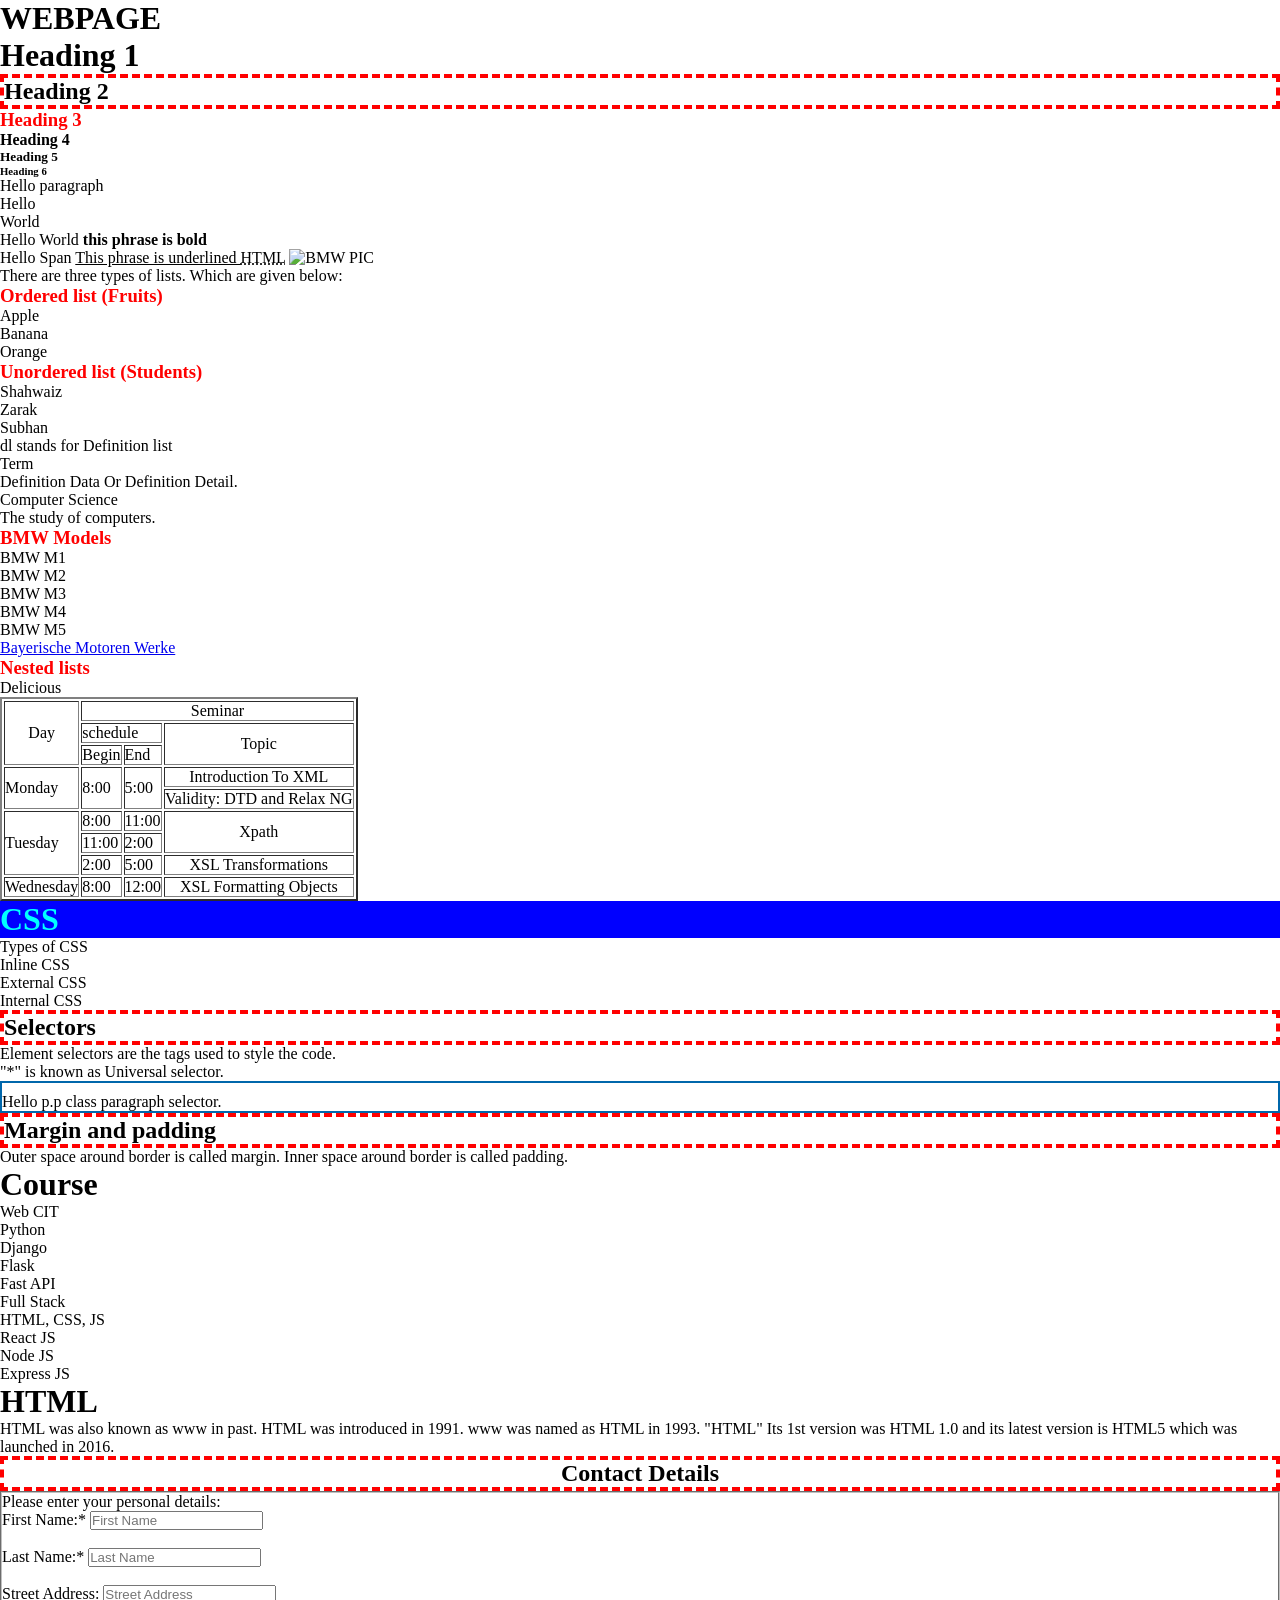
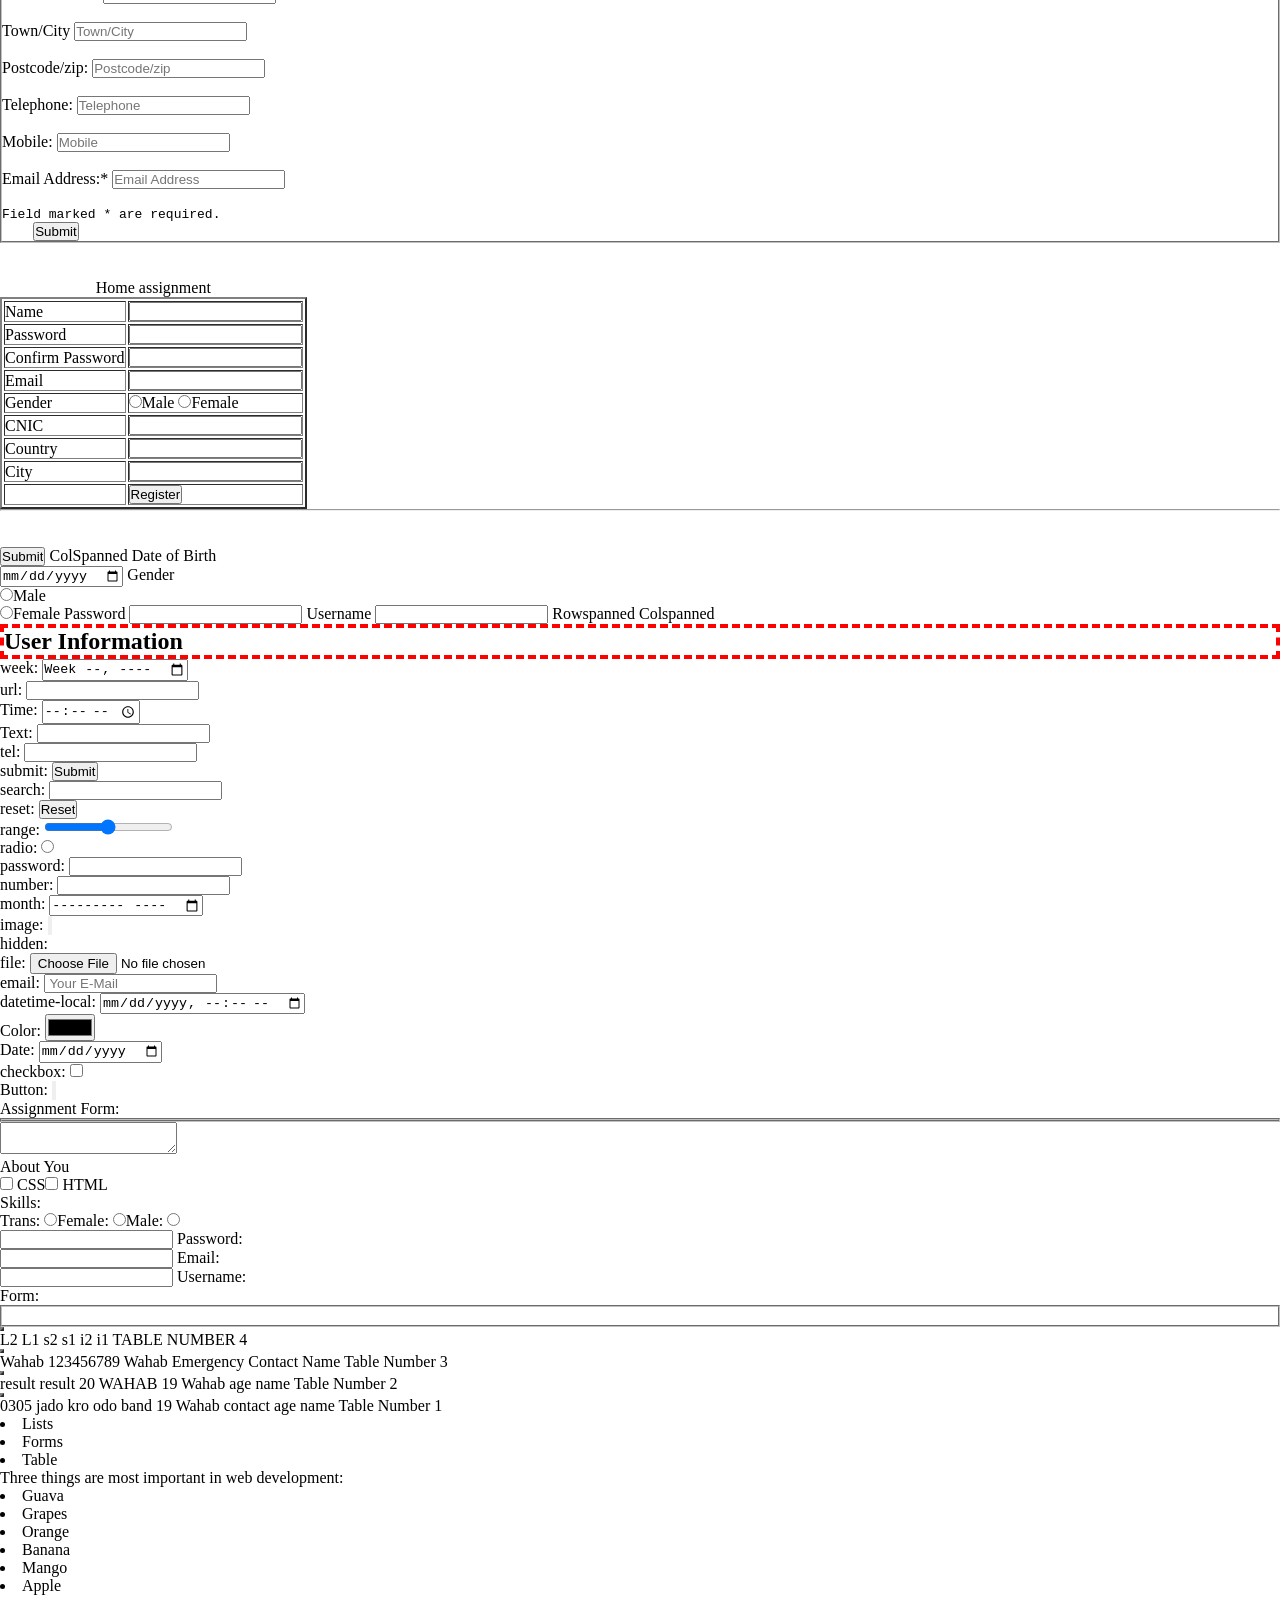
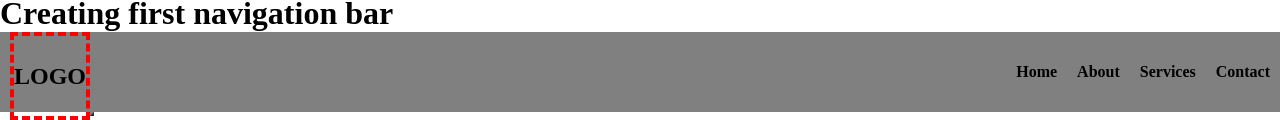
==== index.html @ eedfa42f "update files" ====
<!DOCTYPE html>
<html lang="en">

<head>
    <meta charset="UTF-8">
    <meta name="viewport" content="width=device-width, initial-scale=1.0">
    <title>1st Webpage </title>
    <link rel="stylesheet" href="CSS/style.css">
    <link rel="icon" type="image/x-icon" href="Assests/Icon.jpg">
</head>

<body>

    <h1>WEBPAGE</h1>

    <h1>Heading 1</h1>
    <h2>Heading 2</h2>
    <h3>Heading 3</h3>
    <h4>Heading 4</h4>
    <h5>Heading 5</h5>
    <h6>Heading 6</h6>

    <p>Hello paragraph</p>
    <p>Hello <br> World</p>

    <p>Hello World <strong>this phrase is bold</strong></p>
    <span>Hello Span <u>This phrase is underlined </u></span>
    <abbr title="HyperText Markup Language">HTML</abbr>
    <img src="./Assests/BMW.webp" height="500" alt="BMW PIC">
    <img src="Assests/Image2.jpg" alt="">

    <p>There are three types of lists. Which are given below:</p>

    <h3>Ordered list (Fruits)</h3>
    <ol>
        <li>Apple</li>
        <li>Banana</li>
        <li>Orange</li>
    </ol>

    <h3>Unordered list (Students)</h3>
    <ul>
        <li>Shahwaiz</li>
        <li>Zarak</li>
        <li>Subhan</li>
    </ul>

    <p>dl stands for Definition list</p>
    <dl>
        <dt>Term</dt>
        <dd>Definition Data Or Definition Detail.</dd>
        <dt>Computer Science</dt>
        <dd>The study of computers.</dd>
    </dl>

    <h3>BMW Models</h3>
    <ol>
        <li>BMW M1</li>
        <li>BMW M2</li>
        <li>BMW M3</li>
        <li>BMW M4</li>
        <li>BMW M5</li>
    </ol>

    <p><a href="https://www.bmw.com/en/index.html">Bayerische Motoren Werke</a></p>

    <h3>Nested lists</h3>
    <ul>
        <li>
            <ul>
                <li>Delicious</li>
            </ul>
        </li>
    </ul>

</html>
<table border="2">
    <tr>
        <td rowspan="3" align="center">Day</td>
        <td align="center" colspan="3">Seminar</td>

    </tr>
    <tr>
        <td colspan="2">schedule</td>
        <td rowspan="2" align="center">Topic</td>
    </tr>
    <tr>
        <td>Begin</td>
        <td>End</td>

    </tr>
    <tr>
        <td rowspan="2">Monday</td>
        <td rowspan="2">8:00</td>
        <td rowspan="2">5:00</td>
        <td align="center">Introduction To XML</td>
    </tr>
    <tr>
        <td align="center">Validity: DTD and Relax NG</td>
    </tr>
    <tr>
        <td rowspan="3">Tuesday</td>
        <td>8:00</td>
        <td>11:00</td>

        <td rowspan="2" align="center">Xpath</td>
    </tr>
    <tr>
        <td>11:00</td>
        <td>2:00</td>
    </tr>
    <tr>
        <td>2:00</td>
        <td>5:00</td>
        <td align="center">XSL Transformations</td>
    </tr>
    <tr>
        <td>Wednesday</td>
        <td>8:00</td>
        <td>12:00</td>
        <td align="center">XSL Formatting Objects</td>
    </tr>
</table>

<h1 style="color: aqua; background-color: blue;">CSS</h1>
<p>Types of CSS</p>

<ol>
    <li>Inline CSS</li>
    <li>External CSS</li>
    <li>Internal CSS</li>
</ol>

<h2>Selectors</h2>
<ul>
    <li>Element selectors are the tags used to style the code.</li>
    <li>"*" is known as Universal selector.</li>
    <li class="p">Hello p.p class paragraph selector.</li>
</ul>
<h2>Margin and padding</h2>
<p>Outer space around border is called margin. Inner space around border is called padding.</p>

<h1>Course</h1>
<span>Web CIT</span>
<ol>
    <li>Python</li>
    <li>Django</li>
    <li>Flask</li>
    <li>Fast API</li>
</ol>
<span>Full Stack</span>
<ol>
    <li>HTML, CSS, JS</li>
    <li>React JS</li>
    <li>Node JS</li>
    <li>Express JS</li>
</ol>

<h1>HTML</h1>
<p>HTML was also known as www in past. HTML was introduced in 1991. www was named as HTML in 1993. "HTML" Its 1st
    version was HTML 1.0 and its latest version is HTML5 which was launched in 2016.</p>

<h2 align="center">Contact Details</h2>
<fieldset>
    <p>Please enter your personal details:</p>
    <label for="firstName">First Name:* <input type="text" placeholder="First Name" id="firstName"></label>
    <br><br>
    <label for="lastName">Last Name:* <input type="text" placeholder="Last Name" id="lastName"></label>
    <br><br>
    <label for="Address">Street Address: <input type="text" placeholder="Street Address" id="Address"></label>
    <br><br>
    <label for="City">Town/City <input type="text" placeholder="Town/City" id="City"></label>
    <br><br>
    <label for="zipCode">Postcode/zip: <input type="text" placeholder="Postcode/zip" id="zipCode"></label>
    <br><br>
    <label for="Telephone">Telephone: <input type="tel" placeholder="Telephone" id="Telephone"></label>
    <br><br>
    <label for="Mobile">Mobile: <input type="tel" placeholder="Mobile" id="Mobile"></label>
    <br><br>
    <label for="Email">Email Address:* <input type="email" placeholder="Email Address" id="Email"></label>
    <br><br>
    <pre>Field marked * are required.
    <input type="submit" value="Submit"></pre>
</fieldset>

<br><br>

<table border="2">
    <caption>Home assignment</caption>
    <tr>
        <td>Name</td>
        <td><input type="text"></td>
    </tr>
    <tr>
        <td>Password</td>
        <td><input type="password"></td>
    </tr>
    <tr>
        <td>Confirm Password</td>
        <td><input type="password"></td>
    </tr>
    <tr>
        <td>Email</td>
        <td><input type="email"></td>
    </tr>
    <tr>
        <td>Gender</td>
        <td><input type="radio" name="Gender" id="Male">Male <input type="radio" name="Gender" id="Female">Female</td>
    </tr>
    <tr>
        <td>CNIC</td>
        <td><input type="text"></td>
    </tr>
    <tr>
        <td>Country</td>
        <td><input type="text"></td>
    </tr>
    <tr>
        <td>City</td>
        <td><input type="text"></td>
    </tr>
    <tr>
        <td></td>
        <td><input type="submit" value="Register"></td>
    </tr>
</table>

<hr>

</body> <br><br>
<input type="submit" value="Submit">
</form>
</table>
</tr>
<td colspan="3" align="center">ColSpanned</td>
<tr> </tr>
<td>Date of Birth <br><input type="date"></td>
<td>Gender <br> <input type="radio" name="Gender" id="Male">Male<br><input type="radio" name="Gender" id="Female">Female
</td>
<tr> </tr>
<td>Password <input type="password"></td>
<td>Username <input type="text"></td>
<td rowspan="3">Rowspanned</td>
<tr> </tr>
<td colspan="3" align="center">Colspanned</td>
<tr>
    <table border="2">
        <form action="" method="">
            <h2>User Information</h2>
            </fieldset>
        </form> <label for="week">week: <input type="week" name="week" id="week"></label><br> <label for="url">url:
            <input type="url" name="url" id="url"></label> <br>
        <label for="Time">Time: <input type="time" name="Time" id="Time"></label><br>
        <label for="Text">Text: <input type="text" name="Text" id="Text"></label> <br>
        <label for="tel">tel: <input type="tel" name="tel" id="tel"></label> <br>
        <label for="submit">submit: <input type="submit" name="submit" id="submit"></label> <br>
        <label for="search">search: <input type="search" name="search" id="search"></label> <br>
        <label for="reset">reset: <input type="reset" name="reset" id="reset"></label> <br>
        <label for="range">range: <input type="range" name="range" id="range"></label> <br>
        <label for="radio">radio: <input type="radio" name="radio" id="radio"></label> <br>
        <label for="password2">password: <input type="password" name="password2" id="password2"></label> <br>
        <label for="number">number: <input type="number" name="number" id="number"></label> <br>
        <label for="month">month: <input type="month" name="month" id="month"></label> <br>
        <label for="image">image: <input type="button" name="image" id="image"></label> <br>
        <label for="hidden">hidden: <input type="hidden" name="hidden" id="hidden"></label> <br>
        <label for="file">file: <input type="file" name="file" id="file"></label> <br>
        <label for="email">email: <input type="email" name="email" id="email" placeholder=" Your E-Mail"></label> <br>
        <label for="datetime-local">datetime-local: <input type="datetime-local" name="datetime-local"
                id="datetime-local"></label> <br>
        <label for="Color">Color: <input type="color" name="color" id="color"></label> <br>
        <label for="date">Date: <input type="date" name="date" id="date"></label> <br>
        <label for="checkbox">checkbox: <input type="checkbox" name="checkbox" id="checkbox"></label> <br>
        <label for="button">Button: <input type="button" name="Button" id="button"></label>
        <form action="" method="">
            <legend>Assignment Form:</legend>
            <fieldset> </fieldset>
        </form> <textarea name="About You" id="About"></textarea> <br> <label for="About">About You</label> <br>
        <label><input type="checkbox" id="CSS" name="skill" value="css"> CSS</label> <label><input type="checkbox"
                id="HTML" name="skill" value="html"> HTML</label>
        <p>Skills:</p>
        </p> <label>Trans: <input type="radio" id="Trans" name="gender" value="trans"></label> <label>Female: <input
                type="radio" id="Female" name="gender" value="female"></label> <label>Male: <input type="radio"
                id="Male" name="gender" value="male"></label>
        <p> <input type="password" id="password" name="password"> <label for="password">Password:</label> <br> <input
                type="email" id="email1" name="email"> <label for="email1">Email:</label> <br> <input type="text"
                id="username" name="username"> <label for="username">Username:</label>
        <form action="" method="">
            <legend>Form:</legend>
            <fieldset>
                <!-- Forms --> <br>
    </table>
</tr>
<td>L2</td>
<td>L1</td>
<tr> </tr>
<td>s2</td>
<td>s1</td>
<tr> </tr>
<td>i2</td>
<td>i1</td>
<tr>
    <caption>TABLE NUMBER 4</caption>
    <table border="2"> </table>
</tr>
<td></td>
<td></td>
<td>Wahab</td>
<tr> </tr>
<td></td>
<td colspan="2" rowspan="2">123456789</td>
<td>Wahab</td>
<tr> </tr>
<td>Emergency</td>
<td>Contact</td>
<td>Name</td>
<tr>
    <caption>Table Number 3</caption>
    <table border="2"> </table>
    </tfoot>
</tr>
<td>result</td>
<td>result</td>
<tr>
    <tfoot>
        </tbody>
</tr>
<td>20</td>
<td>WAHAB</td>
<tr> </tr>
<td>19</td>
<td>Wahab</td>
<tr>
    <tbody>
        </thead>
</tr>
<th>age</th>
<th>name</th>
<tr>
    <thead>
        <caption>Table Number 2</caption>
        <table border="2"> </table>
        </tbody>
</tr>
<td>0305 jado kro odo band</td>
<td>19</td>
<td>Wahab</td>
<tr>
    <tbody>
        </thead>
</tr>
<th>contact</th>
<th>age</th>
<th>name</th>
<tr>
    <thead>
        <caption>Table Number 1</caption>
        <table border="2"> <!-- Tables --> </ol>
            <li>Lists</li>
            <li>Forms</li>
            <li>Table</li>
            <ol>
                <p>Three things are most important in web development:</p>
            </ol>
            <li>Guava</li>
            <li>Grapes</li>
            <li>Orange</li>
            <ol start="4"> </ol>
            <li>Banana</li>
            <li>Mango</li>
            <li>Apple</li>
            <ol>
 <h1>Creating first navigation bar</h1>

    <div class="nav">
        <h2>LOGO</h2>
        <ul>
            <li><a href="#">Home</a></li>
            <li><a href="#">About</a></li>
            <li><a href="#">Services</a></li>
            <li><a href="#">Contact</a></li>
        </ul>
    </div>
---- CSS/style.css ----
* {
    margin: 0px;
    padding: 0px;
}

h2 {
    border: 4px dashed red;
}

.p {
    border: 2px solid #0067ab;
    padding-top: 10px;
}

h3{
    color: red;
}

.box{
    height: 100px;
    background:red;
}
.box1{
    line-height: 100px;
    float: left;
    height: 50px;
    width: 50px;
    background-color:blue;
}
.box2{

    line-height: 100px;
    float: right;
    height: 50px;
    width: 50px;
    background-color: green;
}
.dd{
    color: red;
    background-color: aqua;
    border: 2px solid black;
    padding: 10px;
    clear: both;
}
.h4{

    background-color: aqua;
    clear: both;
}

nav{
    background-color: grey;
    height: 70px;
    right: 10px;
    position: sticky;
}
.nav{
    height: 80px;
    background-color: grey;
}
.nav h2{
    float: left;
    line-height: 80px;
    margin-left: 10px;
}
.nav ul{
    float: right;
    list-style-type: none;
}
.nav ul li{
    float: left;
    line-height: 80px;
    margin: 0 10px;
}
.nav ul li a{
    text-decoration: none;
    color: black;
    font-weight: bolder;
}
.nav ul li a:hover{
    color: tomato;
}
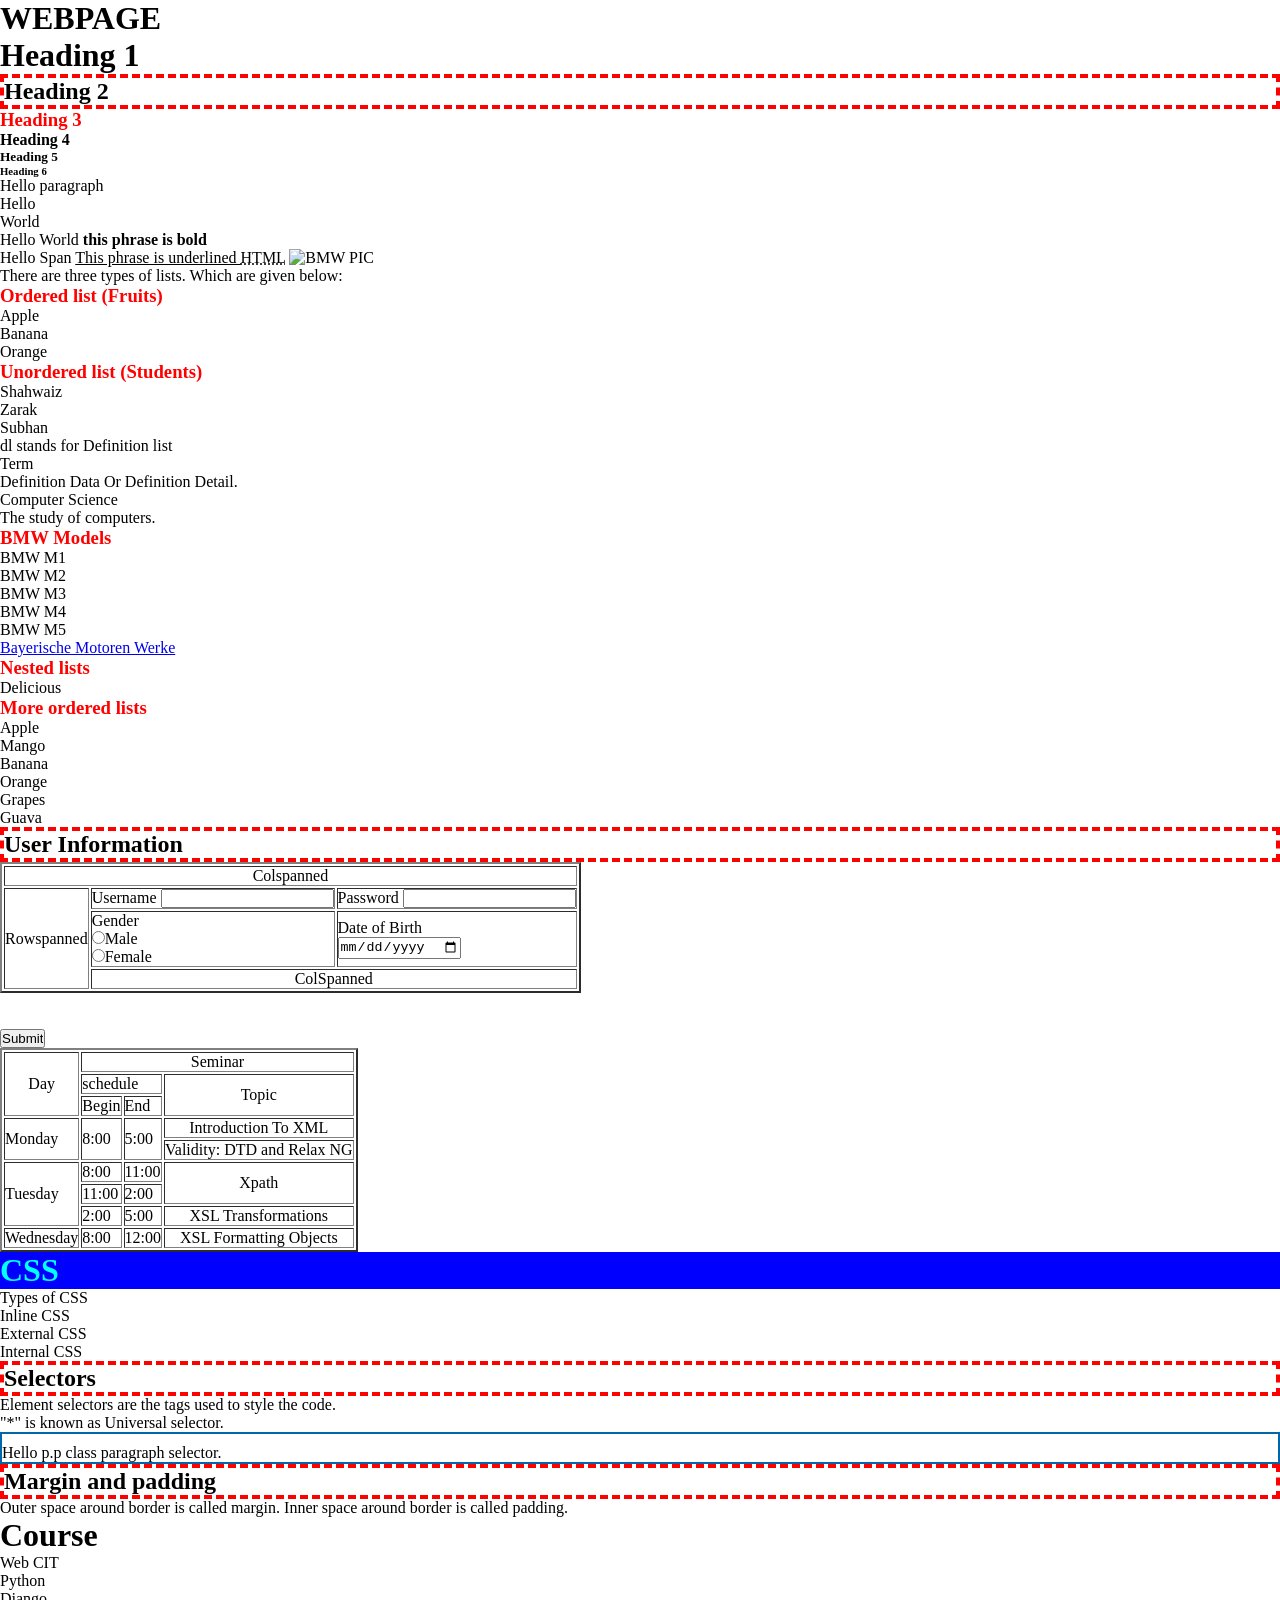
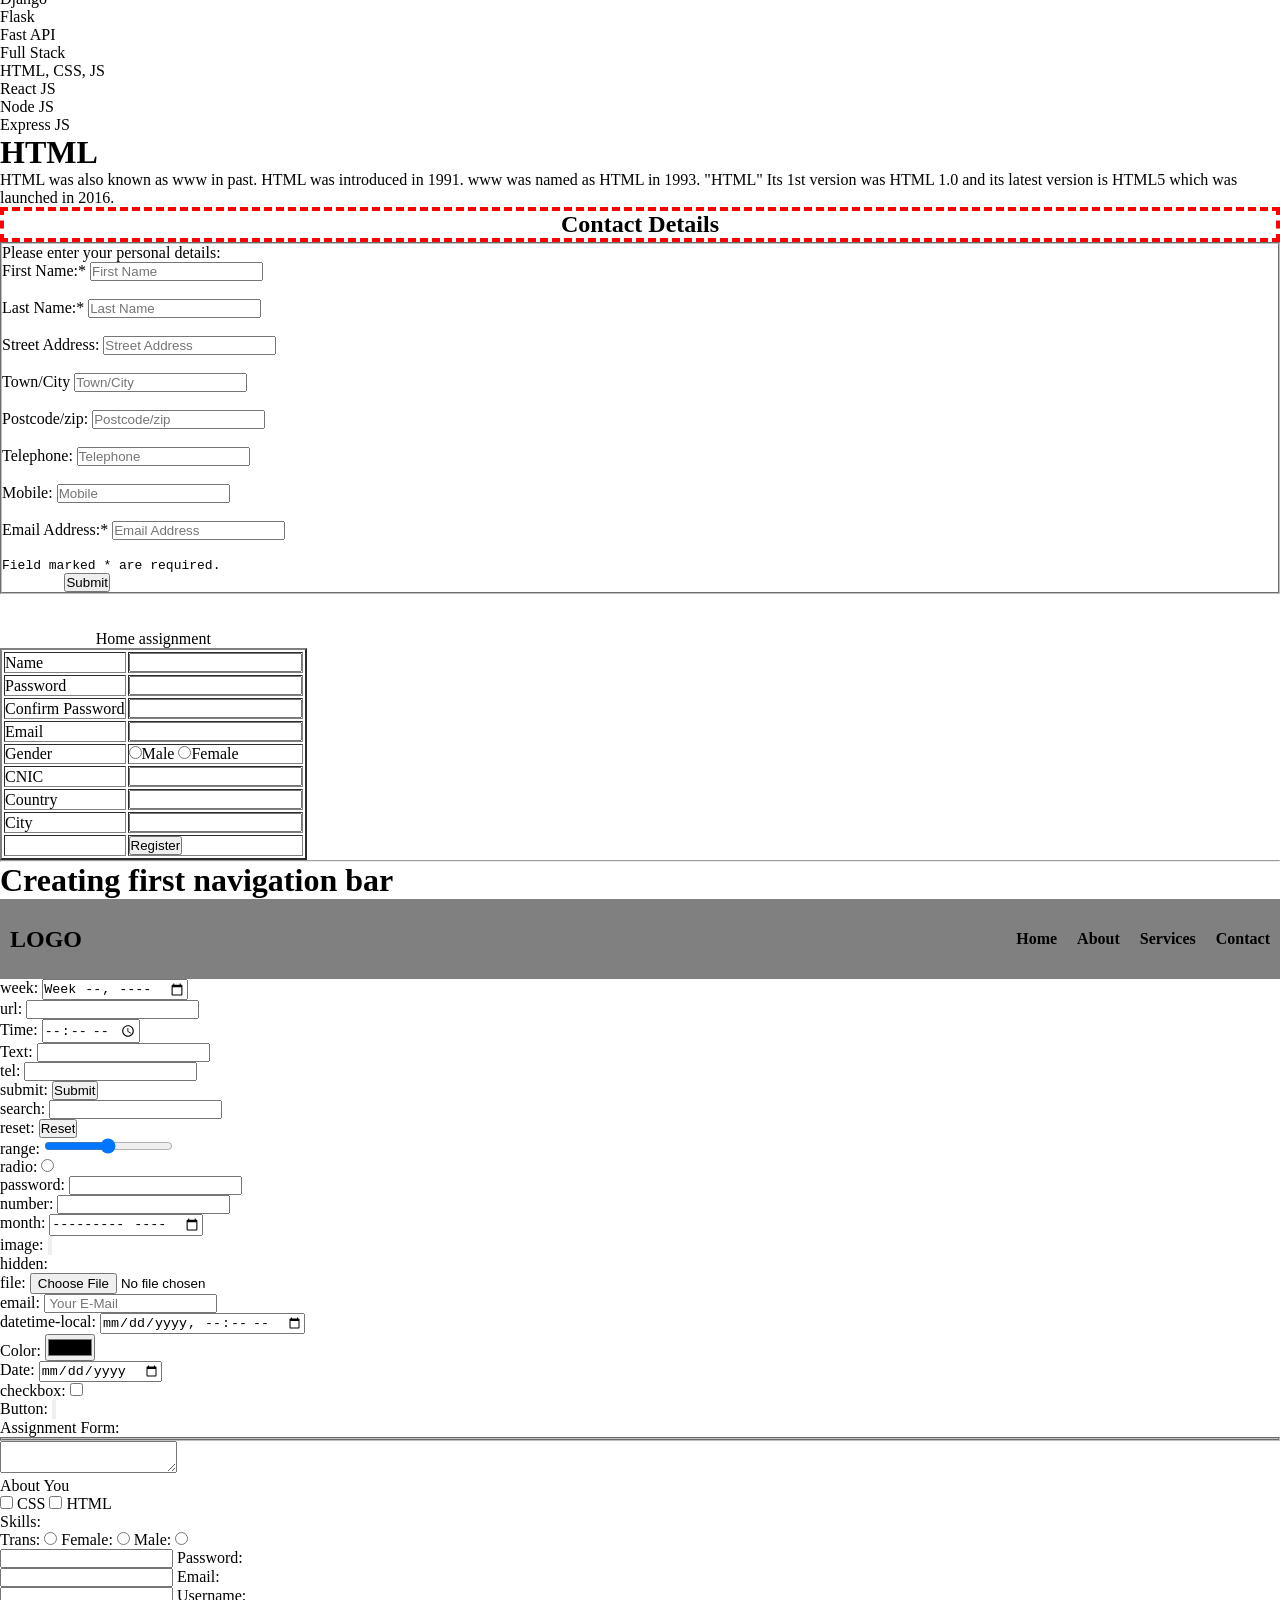
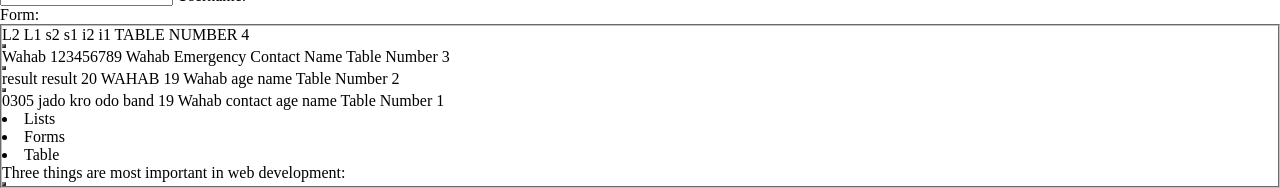
==== commit e4766748: "Merge branch 'master' of https://github.com/mrwahab3745-alt/Tecstem-Web-Dev" ====
--- a/index.html
+++ b/index.html
@@ -1,14 +1,12 @@
 <!DOCTYPE html>
 <html lang="en">
-
 <head>
     <meta charset="UTF-8">
     <meta name="viewport" content="width=device-width, initial-scale=1.0">
-    <title>1st Webpage </title>
+    <title>1st Webpage</title>
     <link rel="stylesheet" href="CSS/style.css">
     <link rel="icon" type="image/x-icon" href="Assests/Icon.jpg">
 </head>
-
 <body>
 
     <h1>WEBPAGE</h1>
@@ -73,303 +71,359 @@
         </li>
     </ul>
 
+    <h3>More ordered lists</h3>
+    <ol>
+        <li>Apple</li>
+        <li>Mango</li>
+        <li>Banana</li>
+    </ol>
+    <ol start="4">
+        <li>Orange</li>
+        <li>Grapes</li>
+        <li>Guava</li>
+    </ol>
+
+
+
+
+
+
+
+
+
+
+
+
+
+
+
+
+
+
+
+
+
+
+
+
+
+
+
+
+
+
+
+
+
+
+
+
+
+
+
+
+
+
+
+
+
+
+
+
+
+
+
+
+
+
+
+
+
+
+
+
+
+
+
+
+
+
+
+
+
+
+
+
+
+
+
+
+
+
+
+
+
+
+
+
+
+
+
+
+
+
+
+
+
+
+
+
+
+
+
+
+
+
+
+
+
+
+
+
+
+
+
+
+
+
+
+
+
+
+
+
+
+
+
+
+
+
+
+
+
+
+
+
+
+
+
+
+
+
+
+
+
+
+
+
+
+
+
+
+
+
+
+
+
+
+
+
+
+
+
+
+
+
+
+
+
+
+
 </html>
-<table border="2">
-    <tr>
-        <td rowspan="3" align="center">Day</td>
-        <td align="center" colspan="3">Seminar</td>
-
-    </tr>
-    <tr>
-        <td colspan="2">schedule</td>
-        <td rowspan="2" align="center">Topic</td>
-    </tr>
-    <tr>
-        <td>Begin</td>
-        <td>End</td>
-
-    </tr>
-    <tr>
-        <td rowspan="2">Monday</td>
-        <td rowspan="2">8:00</td>
-        <td rowspan="2">5:00</td>
-        <td align="center">Introduction To XML</td>
-    </tr>
-    <tr>
-        <td align="center">Validity: DTD and Relax NG</td>
-    </tr>
-    <tr>
-        <td rowspan="3">Tuesday</td>
-        <td>8:00</td>
-        <td>11:00</td>
-
-        <td rowspan="2" align="center">Xpath</td>
-    </tr>
-    <tr>
-        <td>11:00</td>
-        <td>2:00</td>
-    </tr>
-    <tr>
-        <td>2:00</td>
-        <td>5:00</td>
-        <td align="center">XSL Transformations</td>
-    </tr>
-    <tr>
-        <td>Wednesday</td>
-        <td>8:00</td>
-        <td>12:00</td>
-        <td align="center">XSL Formatting Objects</td>
-    </tr>
-</table>
-
-<h1 style="color: aqua; background-color: blue;">CSS</h1>
-<p>Types of CSS</p>
-
-<ol>
-    <li>Inline CSS</li>
-    <li>External CSS</li>
-    <li>Internal CSS</li>
-</ol>
-
-<h2>Selectors</h2>
-<ul>
-    <li>Element selectors are the tags used to style the code.</li>
-    <li>"*" is known as Universal selector.</li>
-    <li class="p">Hello p.p class paragraph selector.</li>
-</ul>
-<h2>Margin and padding</h2>
-<p>Outer space around border is called margin. Inner space around border is called padding.</p>
-
-<h1>Course</h1>
-<span>Web CIT</span>
-<ol>
-    <li>Python</li>
-    <li>Django</li>
-    <li>Flask</li>
-    <li>Fast API</li>
-</ol>
-<span>Full Stack</span>
-<ol>
-    <li>HTML, CSS, JS</li>
-    <li>React JS</li>
-    <li>Node JS</li>
-    <li>Express JS</li>
-</ol>
-
-<h1>HTML</h1>
-<p>HTML was also known as www in past. HTML was introduced in 1991. www was named as HTML in 1993. "HTML" Its 1st
-    version was HTML 1.0 and its latest version is HTML5 which was launched in 2016.</p>
-
-<h2 align="center">Contact Details</h2>
-<fieldset>
-    <p>Please enter your personal details:</p>
-    <label for="firstName">First Name:* <input type="text" placeholder="First Name" id="firstName"></label>
+    <h2>User Information</h2>
+
+    <form action="" method="">
+        <table border="2">
+            <tr>
+                <td colspan="3" align="center">Colspanned</td>
+            </tr>
+            <tr>
+                <td rowspan="3">Rowspanned</td>
+                <td>Username <input type="text"></td>
+                <td>Password <input type="password"></td>
+            </tr>
+            <tr>
+                <td>Gender <br> <input type="radio" name="Gender" id="Male">Male<br><input type="radio" name="Gender" id="Female">Female</td>
+                <td>Date of Birth <br><input type="date"></td>
+            </tr>
+            <tr>
+                <td colspan="3" align="center">ColSpanned</td>
+            </tr>
+        </table>
+        <br><br>
+        <input type="submit" value="Submit">
+    </form>
+
+    <table border="2">
+        <tr>
+            <td rowspan="3" align="center">Day</td>
+            <td align="center" colspan="3">Seminar</td>
+        </tr>
+        <tr>
+            <td colspan="2">schedule</td>
+            <td rowspan="2" align="center">Topic</td>
+        </tr>
+        <tr>
+            <td>Begin</td>
+            <td>End</td>
+        </tr>
+        <tr>
+            <td rowspan="2">Monday</td>
+            <td rowspan="2">8:00</td>
+            <td rowspan="2">5:00</td>
+            <td align="center">Introduction To XML</td>
+        </tr>
+        <tr>
+            <td align="center">Validity: DTD and Relax NG</td>
+        </tr>
+        <tr>
+            <td rowspan="3">Tuesday</td>
+            <td>8:00</td>
+            <td>11:00</td>
+            <td rowspan="2" align="center">Xpath</td>
+        </tr>
+        <tr>
+            <td>11:00</td>
+            <td>2:00</td>
+        </tr>
+        <tr>
+            <td>2:00</td>
+            <td>5:00</td>
+            <td align="center">XSL Transformations</td>
+        </tr>
+        <tr>
+            <td>Wednesday</td>
+            <td>8:00</td>
+            <td>12:00</td>
+            <td align="center">XSL Formatting Objects</td>
+        </tr>
+    </table>
+
+    <h1 style="color: aqua; background-color: blue;">CSS</h1>
+    <p>Types of CSS</p>
+    <ol>
+        <li>Inline CSS</li>
+        <li>External CSS</li>
+        <li>Internal CSS</li>
+    </ol>
+
+    <h2>Selectors</h2>
+    <ul>
+        <li>Element selectors are the tags used to style the code.</li>
+        <li>"*" is known as Universal selector.</li>
+        <li class="p">Hello p.p class paragraph selector.</li>
+    </ul>
+
+    <h2>Margin and padding</h2>
+    <p>Outer space around border is called margin. Inner space around border is called padding.</p>
+
+    <h1>Course</h1>
+    <span>Web CIT</span>
+    <ol>
+        <li>Python</li>
+        <li>Django</li>
+        <li>Flask</li>
+        <li>Fast API</li>
+    </ol>
+    <span>Full Stack</span>
+    <ol>
+        <li>HTML, CSS, JS</li>
+        <li>React JS</li>
+        <li>Node JS</li>
+        <li>Express JS</li>
+    </ol>
+
+    <h1>HTML</h1>
+    <p>HTML was also known as www in past. HTML was introduced in 1991. www was named as HTML in 1993. "HTML" Its 1st version was HTML 1.0 and its latest version is HTML5 which was launched in 2016.</p>
+
+    <h2 align="center">Contact Details</h2>
+    <fieldset>
+        <p>Please enter your personal details:</p>
+        <label for="firstName">First Name:* <input type="text" placeholder="First Name" id="firstName"></label>
+        <br><br>
+        <label for="lastName">Last Name:* <input type="text" placeholder="Last Name" id="lastName"></label>
+        <br><br>
+        <label for="Address">Street Address: <input type="text" placeholder="Street Address" id="Address"></label>
+        <br><br>
+        <label for="City">Town/City <input type="text" placeholder="Town/City" id="City"></label>
+        <br><br>
+        <label for="zipCode">Postcode/zip: <input type="text" placeholder="Postcode/zip" id="zipCode"></label>
+        <br><br>
+        <label for="Telephone">Telephone: <input type="tel" placeholder="Telephone" id="Telephone"></label>
+        <br><br>
+        <label for="Mobile">Mobile: <input type="tel" placeholder="Mobile" id="Mobile"></label>
+        <br><br>
+        <label for="Email">Email Address:* <input type="email" placeholder="Email Address" id="Email"></label>
+        <br><br>
+        <pre>Field marked * are required.
+        <input type="submit" value="Submit"></pre>
+    </fieldset>
+
     <br><br>
-    <label for="lastName">Last Name:* <input type="text" placeholder="Last Name" id="lastName"></label>
-    <br><br>
-    <label for="Address">Street Address: <input type="text" placeholder="Street Address" id="Address"></label>
-    <br><br>
-    <label for="City">Town/City <input type="text" placeholder="Town/City" id="City"></label>
-    <br><br>
-    <label for="zipCode">Postcode/zip: <input type="text" placeholder="Postcode/zip" id="zipCode"></label>
-    <br><br>
-    <label for="Telephone">Telephone: <input type="tel" placeholder="Telephone" id="Telephone"></label>
-    <br><br>
-    <label for="Mobile">Mobile: <input type="tel" placeholder="Mobile" id="Mobile"></label>
-    <br><br>
-    <label for="Email">Email Address:* <input type="email" placeholder="Email Address" id="Email"></label>
-    <br><br>
-    <pre>Field marked * are required.
-    <input type="submit" value="Submit"></pre>
-</fieldset>
-
-<br><br>
-
-<table border="2">
-    <caption>Home assignment</caption>
-    <tr>
-        <td>Name</td>
-        <td><input type="text"></td>
-    </tr>
-    <tr>
-        <td>Password</td>
-        <td><input type="password"></td>
-    </tr>
-    <tr>
-        <td>Confirm Password</td>
-        <td><input type="password"></td>
-    </tr>
-    <tr>
-        <td>Email</td>
-        <td><input type="email"></td>
-    </tr>
-    <tr>
-        <td>Gender</td>
-        <td><input type="radio" name="Gender" id="Male">Male <input type="radio" name="Gender" id="Female">Female</td>
-    </tr>
-    <tr>
-        <td>CNIC</td>
-        <td><input type="text"></td>
-    </tr>
-    <tr>
-        <td>Country</td>
-        <td><input type="text"></td>
-    </tr>
-    <tr>
-        <td>City</td>
-        <td><input type="text"></td>
-    </tr>
-    <tr>
-        <td></td>
-        <td><input type="submit" value="Register"></td>
-    </tr>
-</table>
-
-<hr>
-
-</body> <br><br>
-<input type="submit" value="Submit">
-</form>
-</table>
-</tr>
-<td colspan="3" align="center">ColSpanned</td>
-<tr> </tr>
-<td>Date of Birth <br><input type="date"></td>
-<td>Gender <br> <input type="radio" name="Gender" id="Male">Male<br><input type="radio" name="Gender" id="Female">Female
-</td>
-<tr> </tr>
-<td>Password <input type="password"></td>
-<td>Username <input type="text"></td>
-<td rowspan="3">Rowspanned</td>
-<tr> </tr>
-<td colspan="3" align="center">Colspanned</td>
-<tr>
+
     <table border="2">
-        <form action="" method="">
-            <h2>User Information</h2>
-            </fieldset>
-        </form> <label for="week">week: <input type="week" name="week" id="week"></label><br> <label for="url">url:
-            <input type="url" name="url" id="url"></label> <br>
-        <label for="Time">Time: <input type="time" name="Time" id="Time"></label><br>
-        <label for="Text">Text: <input type="text" name="Text" id="Text"></label> <br>
-        <label for="tel">tel: <input type="tel" name="tel" id="tel"></label> <br>
-        <label for="submit">submit: <input type="submit" name="submit" id="submit"></label> <br>
-        <label for="search">search: <input type="search" name="search" id="search"></label> <br>
-        <label for="reset">reset: <input type="reset" name="reset" id="reset"></label> <br>
-        <label for="range">range: <input type="range" name="range" id="range"></label> <br>
-        <label for="radio">radio: <input type="radio" name="radio" id="radio"></label> <br>
-        <label for="password2">password: <input type="password" name="password2" id="password2"></label> <br>
-        <label for="number">number: <input type="number" name="number" id="number"></label> <br>
-        <label for="month">month: <input type="month" name="month" id="month"></label> <br>
-        <label for="image">image: <input type="button" name="image" id="image"></label> <br>
-        <label for="hidden">hidden: <input type="hidden" name="hidden" id="hidden"></label> <br>
-        <label for="file">file: <input type="file" name="file" id="file"></label> <br>
-        <label for="email">email: <input type="email" name="email" id="email" placeholder=" Your E-Mail"></label> <br>
-        <label for="datetime-local">datetime-local: <input type="datetime-local" name="datetime-local"
-                id="datetime-local"></label> <br>
-        <label for="Color">Color: <input type="color" name="color" id="color"></label> <br>
-        <label for="date">Date: <input type="date" name="date" id="date"></label> <br>
-        <label for="checkbox">checkbox: <input type="checkbox" name="checkbox" id="checkbox"></label> <br>
-        <label for="button">Button: <input type="button" name="Button" id="button"></label>
-        <form action="" method="">
-            <legend>Assignment Form:</legend>
-            <fieldset> </fieldset>
-        </form> <textarea name="About You" id="About"></textarea> <br> <label for="About">About You</label> <br>
-        <label><input type="checkbox" id="CSS" name="skill" value="css"> CSS</label> <label><input type="checkbox"
-                id="HTML" name="skill" value="html"> HTML</label>
-        <p>Skills:</p>
-        </p> <label>Trans: <input type="radio" id="Trans" name="gender" value="trans"></label> <label>Female: <input
-                type="radio" id="Female" name="gender" value="female"></label> <label>Male: <input type="radio"
-                id="Male" name="gender" value="male"></label>
-        <p> <input type="password" id="password" name="password"> <label for="password">Password:</label> <br> <input
-                type="email" id="email1" name="email"> <label for="email1">Email:</label> <br> <input type="text"
-                id="username" name="username"> <label for="username">Username:</label>
-        <form action="" method="">
-            <legend>Form:</legend>
-            <fieldset>
-                <!-- Forms --> <br>
+        <caption>Home assignment</caption>
+        <tr>
+            <td>Name</td>
+            <td><input type="text"></td>
+        </tr>
+        <tr>
+            <td>Password</td>
+            <td><input type="password"></td>
+        </tr>
+        <tr>
+            <td>Confirm Password</td>
+            <td><input type="password"></td>
+        </tr>
+        <tr>
+            <td>Email</td>
+            <td><input type="email"></td>
+        </tr>
+        <tr>
+            <td>Gender</td>
+            <td><input type="radio" name="Gender" id="Male">Male <input type="radio" name="Gender" id="Female">Female</td>
+        </tr>
+        <tr>
+            <td>CNIC</td>
+            <td><input type="text"></td>
+        </tr>
+        <tr>
+            <td>Country</td>
+            <td><input type="text"></td>
+        </tr>
+        <tr>
+            <td>City</td>
+            <td><input type="text"></td>
+        </tr>
+        <tr>
+            <td></td>
+            <td><input type="submit" value="Register"></td>
+        </tr>
     </table>
-</tr>
-<td>L2</td>
-<td>L1</td>
-<tr> </tr>
-<td>s2</td>
-<td>s1</td>
-<tr> </tr>
-<td>i2</td>
-<td>i1</td>
-<tr>
-    <caption>TABLE NUMBER 4</caption>
-    <table border="2"> </table>
-</tr>
-<td></td>
-<td></td>
-<td>Wahab</td>
-<tr> </tr>
-<td></td>
-<td colspan="2" rowspan="2">123456789</td>
-<td>Wahab</td>
-<tr> </tr>
-<td>Emergency</td>
-<td>Contact</td>
-<td>Name</td>
-<tr>
-    <caption>Table Number 3</caption>
-    <table border="2"> </table>
-    </tfoot>
-</tr>
-<td>result</td>
-<td>result</td>
-<tr>
-    <tfoot>
-        </tbody>
-</tr>
-<td>20</td>
-<td>WAHAB</td>
-<tr> </tr>
-<td>19</td>
-<td>Wahab</td>
-<tr>
-    <tbody>
-        </thead>
-</tr>
-<th>age</th>
-<th>name</th>
-<tr>
-    <thead>
-        <caption>Table Number 2</caption>
-        <table border="2"> </table>
-        </tbody>
-</tr>
-<td>0305 jado kro odo band</td>
-<td>19</td>
-<td>Wahab</td>
-<tr>
-    <tbody>
-        </thead>
-</tr>
-<th>contact</th>
-<th>age</th>
-<th>name</th>
-<tr>
-    <thead>
-        <caption>Table Number 1</caption>
-        <table border="2"> <!-- Tables --> </ol>
-            <li>Lists</li>
-            <li>Forms</li>
-            <li>Table</li>
-            <ol>
-                <p>Three things are most important in web development:</p>
-            </ol>
-            <li>Guava</li>
-            <li>Grapes</li>
-            <li>Orange</li>
-            <ol start="4"> </ol>
-            <li>Banana</li>
-            <li>Mango</li>
-            <li>Apple</li>
-            <ol>
- <h1>Creating first navigation bar</h1>
+
+    <hr>
+
+    <h1>Creating first navigation bar</h1>
 
     <div class="nav">
         <h2>LOGO</h2>
@@ -379,4 +433,34 @@
             <li><a href="#">Services</a></li>
             <li><a href="#">Contact</a></li>
         </ul>
-    </div>+    </div>
+
+</body>    </fieldset>        </form>            <label for="week">week: <input type="week" name="week" id="week"></label>            <br>
+                        <label for="url">url: <input type="url" name="url" id="url"></label>            <br>
+                        <label for="Time">Time: <input type="time" name="Time" id="Time"></label>            <br>
+                        <label for="Text">Text: <input type="text" name="Text" id="Text"></label>            <br>
+                        <label for="tel">tel: <input type="tel" name="tel" id="tel"></label>            <br>
+                        <label for="submit">submit: <input type="submit" name="submit" id="submit"></label>            <br>
+                        <label for="search">search: <input type="search" name="search" id="search"></label>            <br>
+                        <label for="reset">reset: <input type="reset" name="reset" id="reset"></label>            <br>
+                        <label for="range">range: <input type="range" name="range" id="range"></label>            <br>
+                        <label for="radio">radio: <input type="radio" name="radio" id="radio"></label>            <br>
+                        <label for="password2">password: <input type="password" name="password2" id="password2"></label>            <br>
+                        <label for="number">number: <input type="number" name="number" id="number"></label>            <br>
+                        <label for="month">month: <input type="month" name="month" id="month"></label>            <br>
+                        <label for="image">image: <input type="button" name="image" id="image"></label>            <br>
+                        <label for="hidden">hidden: <input type="hidden" name="hidden" id="hidden"></label>            <br>
+                        <label for="file">file: <input type="file" name="file" id="file"></label>            <br>
+                        <label for="email">email: <input type="email" name="email" id="email" placeholder=" Your E-Mail"></label>            <br>
+                        <label for="datetime-local">datetime-local: <input type="datetime-local" name="datetime-local" id="datetime-local"></label>            <br>
+                        <label for="color">Color: <input type="color" name="color" id="color"></label>            <br>
+                        <label for="date">Date: <input type="date" name="date" id="date"></label>            <br>
+                        <label for="checkbox">checkbox: <input type="checkbox" name="checkbox" id="checkbox"></label>            <br>
+                        <label for="button">Button: <input type="button" name="Button" id="button"></label>        <form action="" method="">        <legend>Assignment Form:</legend>    <fieldset>
+        </fieldset>
+        </form>            <textarea name="About You" id="About"></textarea>            <br>
+                        <label for="About">About You</label>            <br>
+                        <label><input type="checkbox" id="CSS" name="skill" value="css"> CSS</label>            <label><input type="checkbox" id="HTML" name="skill" value="html"> HTML</label>            <p>Skills:</p>            </p>                <label>Trans: <input type="radio" id="Trans" name="gender" value="trans"></label>                <label>Female: <input type="radio" id="Female" name="gender" value="female"></label>                <label>Male: <input type="radio" id="Male" name="gender" value="male"></label>            <p>            <input type="password" id="password" name="password">            <label for="password">Password:</label>            <br>
+                        <input type="email" id="email1" name="email">            <label for="email1">Email:</label>            <br>
+                        <input type="text" id="username" name="username">            <label for="username">Username:</label>        <form action="" method="">        <legend>Form:</legend>    <fieldset>    <!-- Forms -->
+        </table>        </tr>            <td>L2</td>            <td>L1</td>        <tr>        </tr>            <td>s2</td>            <td>s1</td>        <tr>        </tr>            <td>i2</td>            <td>i1</td>        <tr>        <caption>TABLE NUMBER 4</caption>    <table border="2">    </table>        </tr>            <td></td>            <td></td>            <td>Wahab</td>        <tr>        </tr>            <td></td>            <td colspan="2" rowspan="2">123456789</td>            <td>Wahab</td>        <tr>        </tr>            <td>Emergency</td>            <td>Contact</td>            <td>Name</td>        <tr>        <caption>Table Number 3</caption>    <table border="2">    </table>        </tfoot>            </tr>                <td>result</td>                <td>result</td>            <tr>        <tfoot>        </tbody>            </tr>                <td>20</td>                <td>WAHAB</td>            <tr>            </tr>                <td>19</td>                <td>Wahab</td>            <tr>        <tbody>        </thead>            </tr>                <th>age</th>                <th>name</th>            <tr>        <thead>        <caption>Table Number 2</caption>    <table border="2">    </table>        </tbody>            </tr>                <td>0305 jado kro odo band</td>                <td>19</td>                <td>Wahab</td>            <tr>        <tbody>        </thead>            </tr>                <th>contact</th>                <th>age</th>                <th>name</th>            <tr>        <thead>        <caption>Table Number 1</caption>    <table border="2">    <!-- Tables -->    </ol>        <li>Lists</li>        <li>Forms</li>        <li>Table</li>    <ol>    <p>Three things are most important in web development:</p>    
--- a/CSS/style.css
+++ b/CSS/style.css
@@ -62,6 +62,7 @@
     float: left;
     line-height: 80px;
     margin-left: 10px;
+    border: none;
 }
 .nav ul{
     float: right;
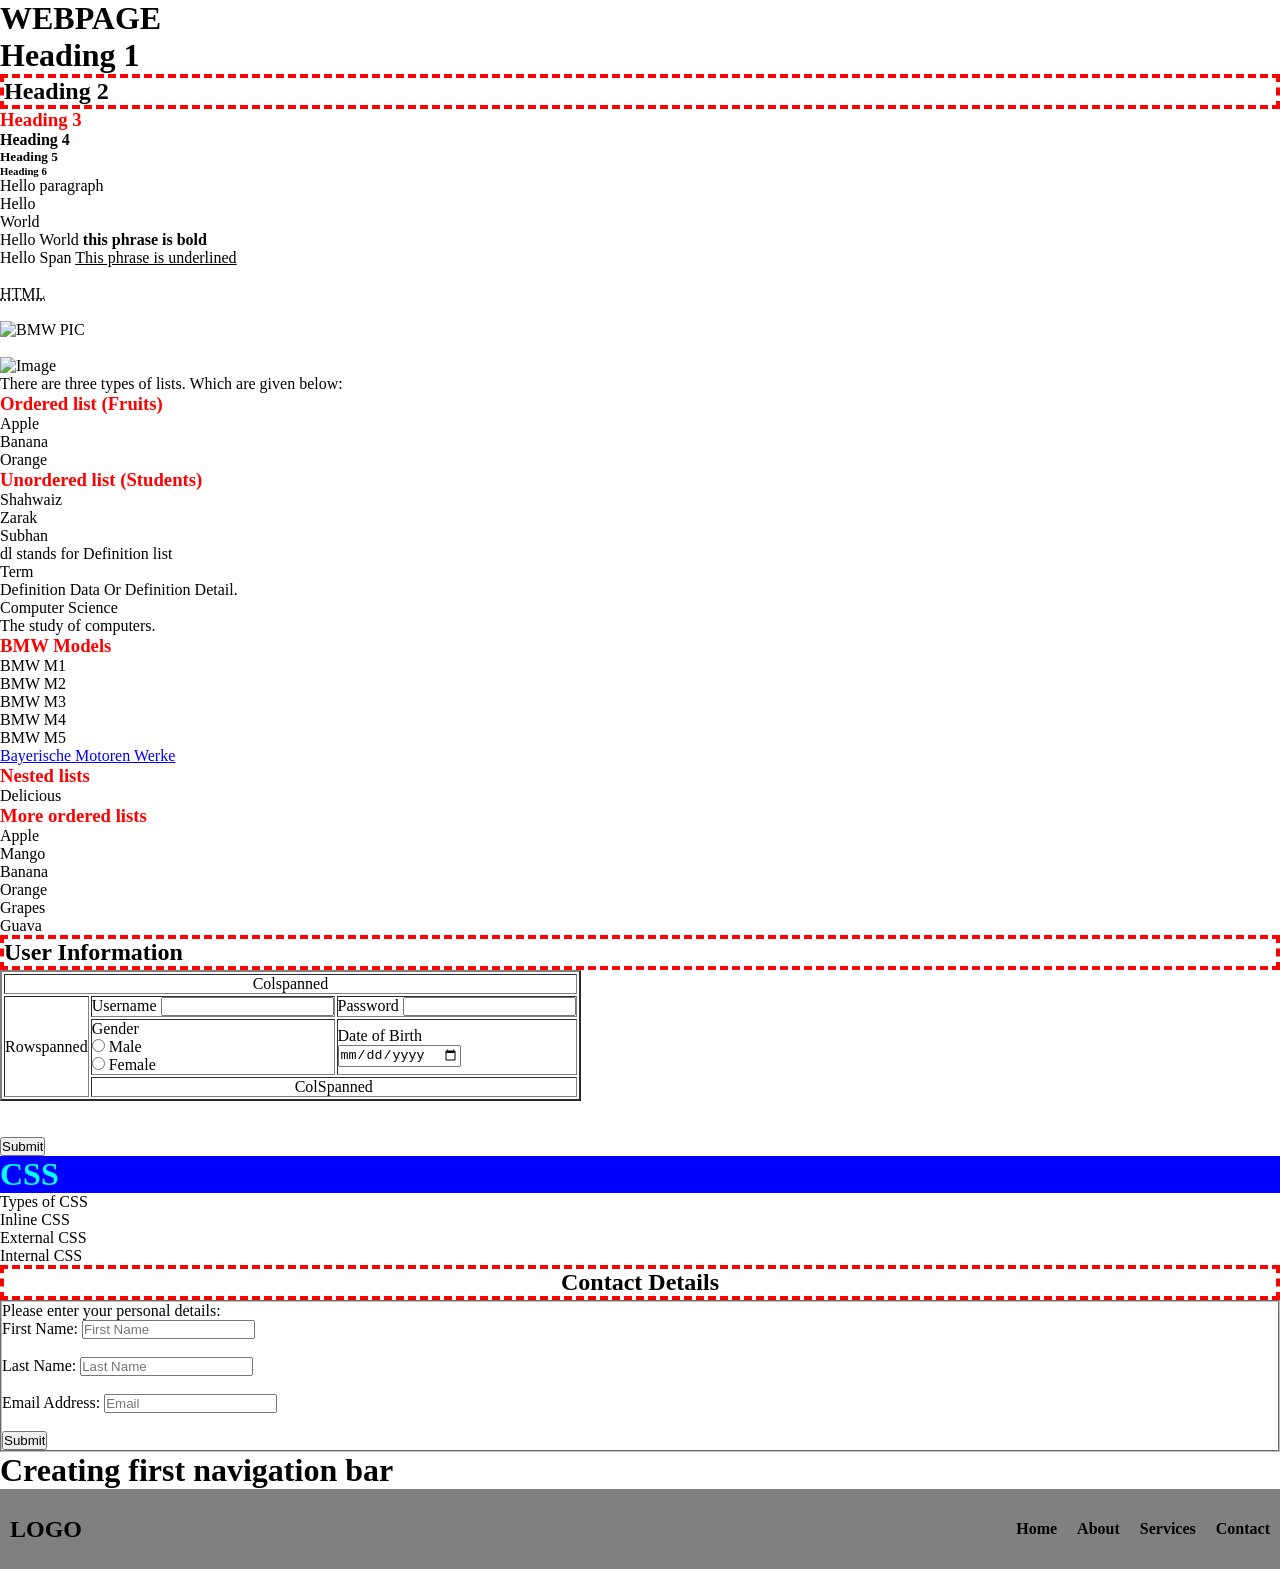
==== commit b351c62e: "Update index.html" ====
--- a/index.html
+++ b/index.html
@@ -1,14 +1,18 @@
 <!DOCTYPE html>
 <html lang="en">
+
 <head>
     <meta charset="UTF-8">
     <meta name="viewport" content="width=device-width, initial-scale=1.0">
     <title>1st Webpage</title>
+
     <link rel="stylesheet" href="CSS/style.css">
     <link rel="icon" type="image/x-icon" href="Assests/Icon.jpg">
 </head>
+
 <body>
 
+    <!-- Headings -->
     <h1>WEBPAGE</h1>
 
     <h1>Heading 1</h1>
@@ -18,40 +22,70 @@
     <h5>Heading 5</h5>
     <h6>Heading 6</h6>
 
+
+    <!-- Paragraphs -->
     <p>Hello paragraph</p>
     <p>Hello <br> World</p>
 
-    <p>Hello World <strong>this phrase is bold</strong></p>
-    <span>Hello Span <u>This phrase is underlined </u></span>
+    <p>
+        Hello World
+        <strong>this phrase is bold</strong>
+    </p>
+
+    <span>
+        Hello Span
+        <u>This phrase is underlined</u>
+    </span>
+
+    <br><br>
+
     <abbr title="HyperText Markup Language">HTML</abbr>
+
+
+    <!-- Images -->
+    <br><br>
+
     <img src="./Assests/BMW.webp" height="500" alt="BMW PIC">
-    <img src="Assests/Image2.jpg" alt="">
-
+
+    <br><br>
+
+    <img src="Assests/Image2.jpg" alt="Image">
+
+
+    <!-- Lists -->
     <p>There are three types of lists. Which are given below:</p>
 
     <h3>Ordered list (Fruits)</h3>
+
     <ol>
         <li>Apple</li>
         <li>Banana</li>
         <li>Orange</li>
     </ol>
 
+
     <h3>Unordered list (Students)</h3>
+
     <ul>
         <li>Shahwaiz</li>
         <li>Zarak</li>
         <li>Subhan</li>
     </ul>
 
+
     <p>dl stands for Definition list</p>
+
     <dl>
         <dt>Term</dt>
         <dd>Definition Data Or Definition Detail.</dd>
+
         <dt>Computer Science</dt>
         <dd>The study of computers.</dd>
     </dl>
 
+
     <h3>BMW Models</h3>
+
     <ol>
         <li>BMW M1</li>
         <li>BMW M2</li>
@@ -60,9 +94,18 @@
         <li>BMW M5</li>
     </ol>
 
-    <p><a href="https://www.bmw.com/en/index.html">Bayerische Motoren Werke</a></p>
-
+
+    <!-- Link -->
+    <p>
+        <a href="https://www.bmw.com/en/index.html">
+            Bayerische Motoren Werke
+        </a>
+    </p>
+
+
+    <!-- Nested List -->
     <h3>Nested lists</h3>
+
     <ul>
         <li>
             <ul>
@@ -71,12 +114,16 @@
         </li>
     </ul>
 
+
+    <!-- More Lists -->
     <h3>More ordered lists</h3>
+
     <ol>
         <li>Apple</li>
         <li>Mango</li>
         <li>Banana</li>
     </ol>
+
     <ol start="4">
         <li>Orange</li>
         <li>Grapes</li>
@@ -84,383 +131,150 @@
     </ol>
 
 
-
-
-
-
-
-
-
-
-
-
-
-
-
-
-
-
-
-
-
-
-
-
-
-
-
-
-
-
-
-
-
-
-
-
-
-
-
-
-
-
-
-
-
-
-
-
-
-
-
-
-
-
-
-
-
-
-
-
-
-
-
-
-
-
-
-
-
-
-
-
-
-
-
-
-
-
-
-
-
-
-
-
-
-
-
-
-
-
-
-
-
-
-
-
-
-
-
-
-
-
-
-
-
-
-
-
-
-
-
-
-
-
-
-
-
-
-
-
-
-
-
-
-
-
-
-
-
-
-
-
-
-
-
-
-
-
-
-
-
-
-
-
-
-
-
-
-
-
-
-
-
-
-
-
-
-
-
-
-
-
-
-
-
-
-
-</html>
+    <!-- User Information Form -->
     <h2>User Information</h2>
 
-    <form action="" method="">
+    <form>
+
         <table border="2">
+
             <tr>
                 <td colspan="3" align="center">Colspanned</td>
             </tr>
-            <tr>
+
+            <tr>
+
                 <td rowspan="3">Rowspanned</td>
-                <td>Username <input type="text"></td>
-                <td>Password <input type="password"></td>
-            </tr>
-            <tr>
-                <td>Gender <br> <input type="radio" name="Gender" id="Male">Male<br><input type="radio" name="Gender" id="Female">Female</td>
-                <td>Date of Birth <br><input type="date"></td>
-            </tr>
-            <tr>
-                <td colspan="3" align="center">ColSpanned</td>
-            </tr>
+
+                <td>
+                    Username
+                    <input type="text">
+                </td>
+
+                <td>
+                    Password
+                    <input type="password">
+                </td>
+
+            </tr>
+
+            <tr>
+
+                <td>
+                    Gender <br>
+
+                    <input type="radio" name="Gender"> Male
+                    <br>
+
+                    <input type="radio" name="Gender"> Female
+                </td>
+
+                <td>
+                    Date of Birth
+                    <br>
+                    <input type="date">
+                </td>
+
+            </tr>
+
+            <tr>
+                <td colspan="3" align="center">
+                    ColSpanned
+                </td>
+            </tr>
+
         </table>
-        <br><br>
+
+        <br><br>
+
         <input type="submit" value="Submit">
+
     </form>
 
-    <table border="2">
-        <tr>
-            <td rowspan="3" align="center">Day</td>
-            <td align="center" colspan="3">Seminar</td>
-        </tr>
-        <tr>
-            <td colspan="2">schedule</td>
-            <td rowspan="2" align="center">Topic</td>
-        </tr>
-        <tr>
-            <td>Begin</td>
-            <td>End</td>
-        </tr>
-        <tr>
-            <td rowspan="2">Monday</td>
-            <td rowspan="2">8:00</td>
-            <td rowspan="2">5:00</td>
-            <td align="center">Introduction To XML</td>
-        </tr>
-        <tr>
-            <td align="center">Validity: DTD and Relax NG</td>
-        </tr>
-        <tr>
-            <td rowspan="3">Tuesday</td>
-            <td>8:00</td>
-            <td>11:00</td>
-            <td rowspan="2" align="center">Xpath</td>
-        </tr>
-        <tr>
-            <td>11:00</td>
-            <td>2:00</td>
-        </tr>
-        <tr>
-            <td>2:00</td>
-            <td>5:00</td>
-            <td align="center">XSL Transformations</td>
-        </tr>
-        <tr>
-            <td>Wednesday</td>
-            <td>8:00</td>
-            <td>12:00</td>
-            <td align="center">XSL Formatting Objects</td>
-        </tr>
-    </table>
-
-    <h1 style="color: aqua; background-color: blue;">CSS</h1>
+
+
+    <!-- CSS Section -->
+    <h1 style="color:aqua; background-color:blue;">
+        CSS
+    </h1>
+
+
     <p>Types of CSS</p>
-    <ol>
+
+    <ol>
+
         <li>Inline CSS</li>
         <li>External CSS</li>
         <li>Internal CSS</li>
-    </ol>
-
-    <h2>Selectors</h2>
-    <ul>
-        <li>Element selectors are the tags used to style the code.</li>
-        <li>"*" is known as Universal selector.</li>
-        <li class="p">Hello p.p class paragraph selector.</li>
-    </ul>
-
-    <h2>Margin and padding</h2>
-    <p>Outer space around border is called margin. Inner space around border is called padding.</p>
-
-    <h1>Course</h1>
-    <span>Web CIT</span>
-    <ol>
-        <li>Python</li>
-        <li>Django</li>
-        <li>Flask</li>
-        <li>Fast API</li>
-    </ol>
-    <span>Full Stack</span>
-    <ol>
-        <li>HTML, CSS, JS</li>
-        <li>React JS</li>
-        <li>Node JS</li>
-        <li>Express JS</li>
-    </ol>
-
-    <h1>HTML</h1>
-    <p>HTML was also known as www in past. HTML was introduced in 1991. www was named as HTML in 1993. "HTML" Its 1st version was HTML 1.0 and its latest version is HTML5 which was launched in 2016.</p>
-
+
+    </ol>
+
+
+
+    <!-- Contact Form -->
     <h2 align="center">Contact Details</h2>
+
     <fieldset>
+
         <p>Please enter your personal details:</p>
-        <label for="firstName">First Name:* <input type="text" placeholder="First Name" id="firstName"></label>
-        <br><br>
-        <label for="lastName">Last Name:* <input type="text" placeholder="Last Name" id="lastName"></label>
-        <br><br>
-        <label for="Address">Street Address: <input type="text" placeholder="Street Address" id="Address"></label>
-        <br><br>
-        <label for="City">Town/City <input type="text" placeholder="Town/City" id="City"></label>
-        <br><br>
-        <label for="zipCode">Postcode/zip: <input type="text" placeholder="Postcode/zip" id="zipCode"></label>
-        <br><br>
-        <label for="Telephone">Telephone: <input type="tel" placeholder="Telephone" id="Telephone"></label>
-        <br><br>
-        <label for="Mobile">Mobile: <input type="tel" placeholder="Mobile" id="Mobile"></label>
-        <br><br>
-        <label for="Email">Email Address:* <input type="email" placeholder="Email Address" id="Email"></label>
-        <br><br>
-        <pre>Field marked * are required.
-        <input type="submit" value="Submit"></pre>
+
+        <label>
+            First Name:
+            <input type="text" placeholder="First Name">
+        </label>
+
+        <br><br>
+
+        <label>
+            Last Name:
+            <input type="text" placeholder="Last Name">
+        </label>
+
+        <br><br>
+
+        <label>
+            Email Address:
+            <input type="email" placeholder="Email">
+        </label>
+
+        <br><br>
+
+        <input type="submit">
+
     </fieldset>
 
-    <br><br>
-
-    <table border="2">
-        <caption>Home assignment</caption>
-        <tr>
-            <td>Name</td>
-            <td><input type="text"></td>
-        </tr>
-        <tr>
-            <td>Password</td>
-            <td><input type="password"></td>
-        </tr>
-        <tr>
-            <td>Confirm Password</td>
-            <td><input type="password"></td>
-        </tr>
-        <tr>
-            <td>Email</td>
-            <td><input type="email"></td>
-        </tr>
-        <tr>
-            <td>Gender</td>
-            <td><input type="radio" name="Gender" id="Male">Male <input type="radio" name="Gender" id="Female">Female</td>
-        </tr>
-        <tr>
-            <td>CNIC</td>
-            <td><input type="text"></td>
-        </tr>
-        <tr>
-            <td>Country</td>
-            <td><input type="text"></td>
-        </tr>
-        <tr>
-            <td>City</td>
-            <td><input type="text"></td>
-        </tr>
-        <tr>
-            <td></td>
-            <td><input type="submit" value="Register"></td>
-        </tr>
-    </table>
-
-    <hr>
-
+
+
+    <!-- Navigation Bar -->
     <h1>Creating first navigation bar</h1>
 
     <div class="nav">
+
         <h2>LOGO</h2>
+
         <ul>
-            <li><a href="#">Home</a></li>
-            <li><a href="#">About</a></li>
-            <li><a href="#">Services</a></li>
-            <li><a href="#">Contact</a></li>
+
+            <li>
+                <a href="#">Home</a>
+            </li>
+
+            <li>
+                <a href="#">About</a>
+            </li>
+
+            <li>
+                <a href="#">Services</a>
+            </li>
+
+            <li>
+                <a href="#">Contact</a>
+            </li>
+
         </ul>
+
     </div>
 
-</body>    </fieldset>        </form>            <label for="week">week: <input type="week" name="week" id="week"></label>            <br>
-                        <label for="url">url: <input type="url" name="url" id="url"></label>            <br>
-                        <label for="Time">Time: <input type="time" name="Time" id="Time"></label>            <br>
-                        <label for="Text">Text: <input type="text" name="Text" id="Text"></label>            <br>
-                        <label for="tel">tel: <input type="tel" name="tel" id="tel"></label>            <br>
-                        <label for="submit">submit: <input type="submit" name="submit" id="submit"></label>            <br>
-                        <label for="search">search: <input type="search" name="search" id="search"></label>            <br>
-                        <label for="reset">reset: <input type="reset" name="reset" id="reset"></label>            <br>
-                        <label for="range">range: <input type="range" name="range" id="range"></label>            <br>
-                        <label for="radio">radio: <input type="radio" name="radio" id="radio"></label>            <br>
-                        <label for="password2">password: <input type="password" name="password2" id="password2"></label>            <br>
-                        <label for="number">number: <input type="number" name="number" id="number"></label>            <br>
-                        <label for="month">month: <input type="month" name="month" id="month"></label>            <br>
-                        <label for="image">image: <input type="button" name="image" id="image"></label>            <br>
-                        <label for="hidden">hidden: <input type="hidden" name="hidden" id="hidden"></label>            <br>
-                        <label for="file">file: <input type="file" name="file" id="file"></label>            <br>
-                        <label for="email">email: <input type="email" name="email" id="email" placeholder=" Your E-Mail"></label>            <br>
-                        <label for="datetime-local">datetime-local: <input type="datetime-local" name="datetime-local" id="datetime-local"></label>            <br>
-                        <label for="color">Color: <input type="color" name="color" id="color"></label>            <br>
-                        <label for="date">Date: <input type="date" name="date" id="date"></label>            <br>
-                        <label for="checkbox">checkbox: <input type="checkbox" name="checkbox" id="checkbox"></label>            <br>
-                        <label for="button">Button: <input type="button" name="Button" id="button"></label>        <form action="" method="">        <legend>Assignment Form:</legend>    <fieldset>
-        </fieldset>
-        </form>            <textarea name="About You" id="About"></textarea>            <br>
-                        <label for="About">About You</label>            <br>
-                        <label><input type="checkbox" id="CSS" name="skill" value="css"> CSS</label>            <label><input type="checkbox" id="HTML" name="skill" value="html"> HTML</label>            <p>Skills:</p>            </p>                <label>Trans: <input type="radio" id="Trans" name="gender" value="trans"></label>                <label>Female: <input type="radio" id="Female" name="gender" value="female"></label>                <label>Male: <input type="radio" id="Male" name="gender" value="male"></label>            <p>            <input type="password" id="password" name="password">            <label for="password">Password:</label>            <br>
-                        <input type="email" id="email1" name="email">            <label for="email1">Email:</label>            <br>
-                        <input type="text" id="username" name="username">            <label for="username">Username:</label>        <form action="" method="">        <legend>Form:</legend>    <fieldset>    <!-- Forms -->
-        </table>        </tr>            <td>L2</td>            <td>L1</td>        <tr>        </tr>            <td>s2</td>            <td>s1</td>        <tr>        </tr>            <td>i2</td>            <td>i1</td>        <tr>        <caption>TABLE NUMBER 4</caption>    <table border="2">    </table>        </tr>            <td></td>            <td></td>            <td>Wahab</td>        <tr>        </tr>            <td></td>            <td colspan="2" rowspan="2">123456789</td>            <td>Wahab</td>        <tr>        </tr>            <td>Emergency</td>            <td>Contact</td>            <td>Name</td>        <tr>        <caption>Table Number 3</caption>    <table border="2">    </table>        </tfoot>            </tr>                <td>result</td>                <td>result</td>            <tr>        <tfoot>        </tbody>            </tr>                <td>20</td>                <td>WAHAB</td>            <tr>            </tr>                <td>19</td>                <td>Wahab</td>            <tr>        <tbody>        </thead>            </tr>                <th>age</th>                <th>name</th>            <tr>        <thead>        <caption>Table Number 2</caption>    <table border="2">    </table>        </tbody>            </tr>                <td>0305 jado kro odo band</td>                <td>19</td>                <td>Wahab</td>            <tr>        <tbody>        </thead>            </tr>                <th>contact</th>                <th>age</th>                <th>name</th>            <tr>        <thead>        <caption>Table Number 1</caption>    <table border="2">    <!-- Tables -->    </ol>        <li>Lists</li>        <li>Forms</li>        <li>Table</li>    <ol>    <p>Three things are most important in web development:</p>    +
+</body>
+
+</html>
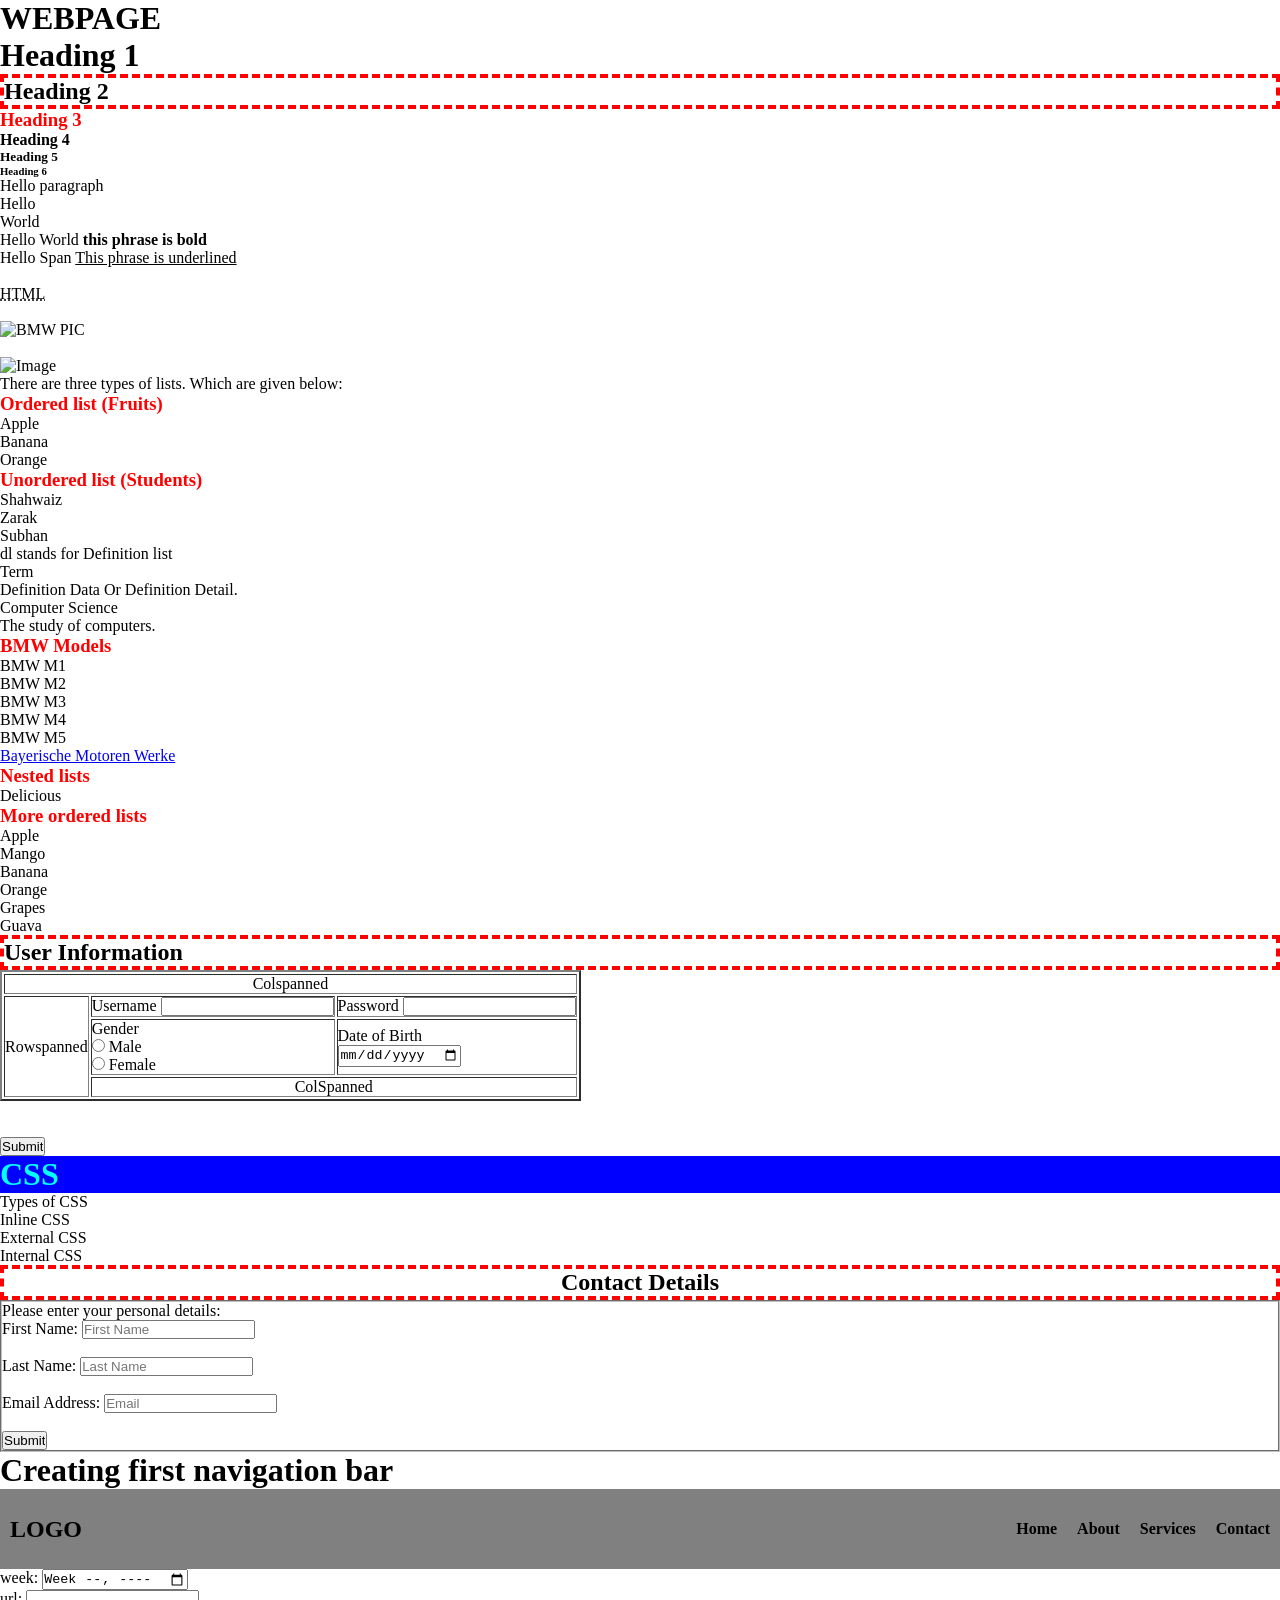
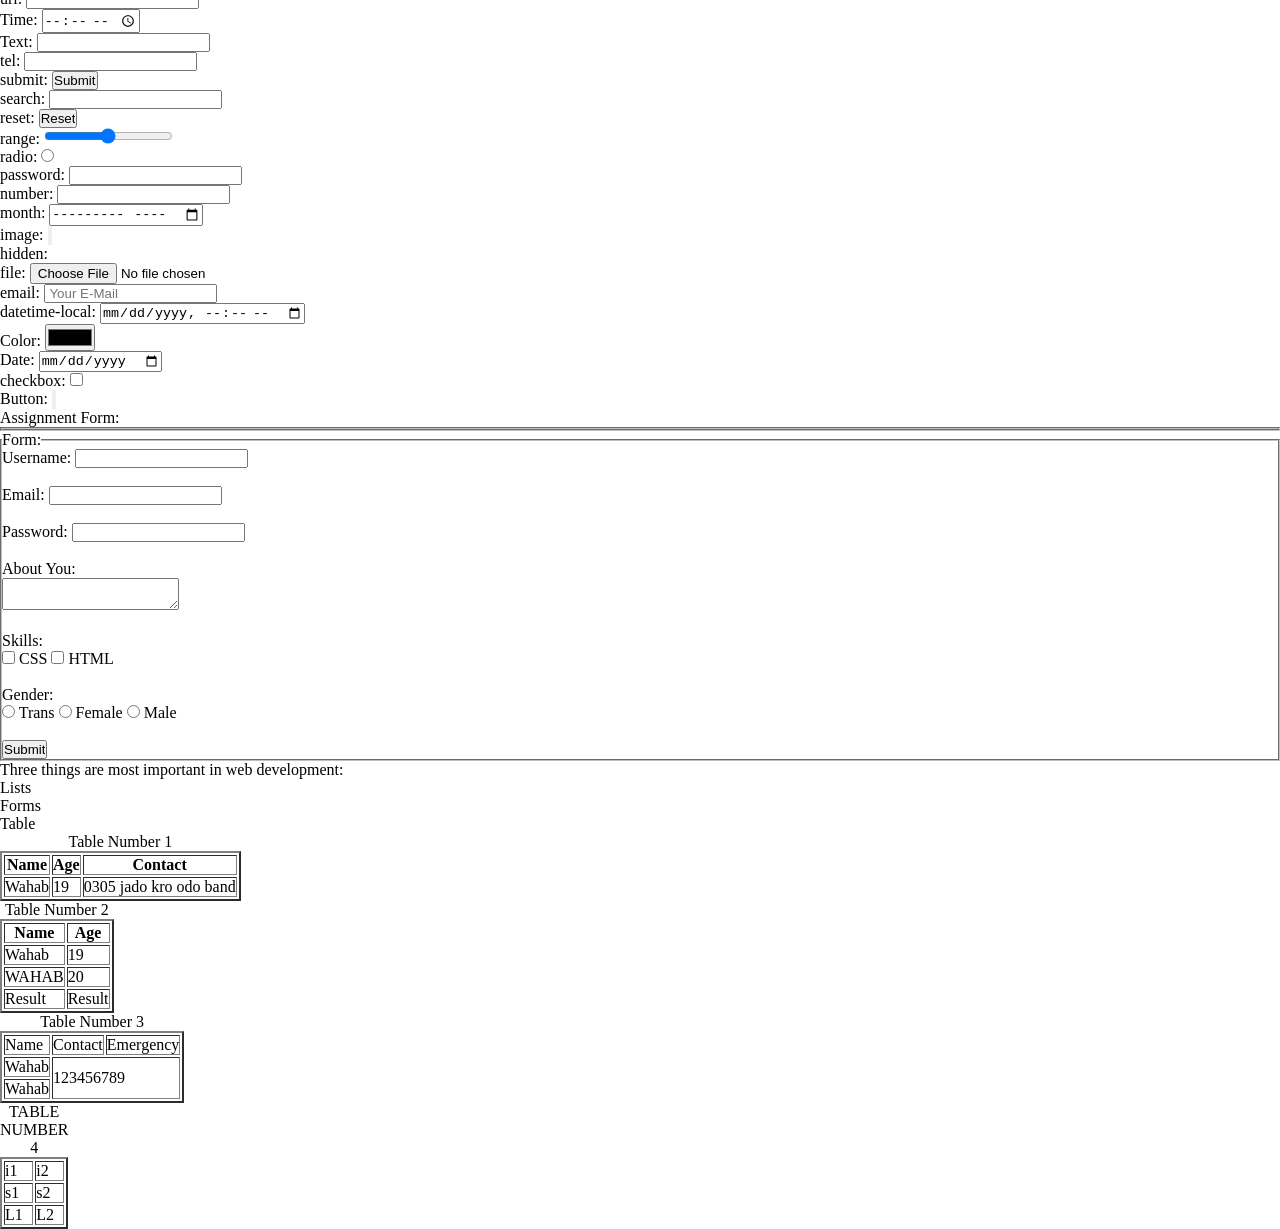
==== commit b9dae810: "Merge branch 'master' of https://github.com/mrwahab3745-alt/Tecstem-Web-Dev" ====
--- a/index.html
+++ b/index.html
@@ -274,7 +274,217 @@
 
     </div>
 
-
-</body>
-
-</html>
+</body>    </fieldset>        </form>            <label for="week">week: <input type="week" name="week" id="week"></label>            <br>
+                        <label for="url">url: <input type="url" name="url" id="url"></label>            <br>
+                        <label for="Time">Time: <input type="time" name="Time" id="Time"></label>            <br>
+                        <label for="Text">Text: <input type="text" name="Text" id="Text"></label>            <br>
+                        <label for="tel">tel: <input type="tel" name="tel" id="tel"></label>            <br>
+                        <label for="submit">submit: <input type="submit" name="submit" id="submit"></label>            <br>
+                        <label for="search">search: <input type="search" name="search" id="search"></label>            <br>
+                        <label for="reset">reset: <input type="reset" name="reset" id="reset"></label>            <br>
+                        <label for="range">range: <input type="range" name="range" id="range"></label>            <br>
+                        <label for="radio">radio: <input type="radio" name="radio" id="radio"></label>            <br>
+                        <label for="password2">password: <input type="password" name="password2" id="password2"></label>            <br>
+                        <label for="number">number: <input type="number" name="number" id="number"></label>            <br>
+                        <label for="month">month: <input type="month" name="month" id="month"></label>            <br>
+                        <label for="image">image: <input type="button" name="image" id="image"></label>            <br>
+                        <label for="hidden">hidden: <input type="hidden" name="hidden" id="hidden"></label>            <br>
+                        <label for="file">file: <input type="file" name="file" id="file"></label>            <br>
+                        <label for="email">email: <input type="email" name="email" id="email" placeholder=" Your E-Mail"></label>            <br>
+                        <label for="datetime-local">datetime-local: <input type="datetime-local" name="datetime-local" id="datetime-local"></label>            <br>
+                        <label for="color">Color: <input type="color" name="color" id="color"></label>            <br>
+                        <label for="date">Date: <input type="date" name="date" id="date"></label>            <br>
+                        <label for="checkbox">checkbox: <input type="checkbox" name="checkbox" id="checkbox"></label>            <br>
+                        <label for="button">Button: <input type="button" name="Button" id="button"></label>        <form action="" method="">        <legend>Assignment Form:</legend>    <fieldset>
+        </fieldset>
+        <!-- Form -->
+<form action="" method="">
+
+    <fieldset>
+
+        <legend>Form:</legend>
+
+        <!-- Username -->
+        <label for="username">Username:</label>
+        <input type="text" id="username" name="username">
+
+        <br><br>
+
+        <!-- Email -->
+        <label for="email1">Email:</label>
+        <input type="email" id="email1" name="email">
+
+        <br><br>
+
+        <!-- Password -->
+        <label for="password">Password:</label>
+        <input type="password" id="password" name="password">
+
+        <br><br>
+
+        <!-- About You -->
+        <label for="About">About You:</label>
+        <br>
+        <textarea name="About You" id="About"></textarea>
+
+        <br><br>
+
+        <!-- Skills -->
+        <p>Skills:</p>
+
+        <label>
+            <input type="checkbox" id="CSS" name="skill" value="css">
+            CSS
+        </label>
+
+        <label>
+            <input type="checkbox" id="HTML" name="skill" value="html">
+            HTML
+        </label>
+
+        <br><br>
+
+        <!-- Gender -->
+        <p>Gender:</p>
+
+        <label>
+            <input type="radio" id="Trans" name="gender" value="trans">
+            Trans
+        </label>
+
+        <label>
+            <input type="radio" id="Female" name="gender" value="female">
+            Female
+        </label>
+
+        <label>
+            <input type="radio" id="Male" name="gender" value="male">
+            Male
+        </label>
+
+        <br><br>
+
+        <!-- Submit -->
+        <input type="submit" value="Submit">
+
+    </fieldset>
+
+</form>
+
+
+
+<!-- Table Number 1 -->
+<p>Three things are most important in web development:</p>
+
+<ol>
+    <li>Lists</li>
+    <li>Forms</li>
+    <li>Table</li>
+</ol>
+
+<table border="2">
+
+    <caption>Table Number 1</caption>
+
+    <thead>
+        <tr>
+            <th>Name</th>
+            <th>Age</th>
+            <th>Contact</th>
+        </tr>
+    </thead>
+
+    <tbody>
+        <tr>
+            <td>Wahab</td>
+            <td>19</td>
+            <td>0305 jado kro odo band</td>
+        </tr>
+    </tbody>
+
+</table>
+
+
+
+<!-- Table Number 2 -->
+<table border="2">
+
+    <caption>Table Number 2</caption>
+
+    <thead>
+        <tr>
+            <th>Name</th>
+            <th>Age</th>
+        </tr>
+    </thead>
+
+    <tbody>
+        <tr>
+            <td>Wahab</td>
+            <td>19</td>
+        </tr>
+
+        <tr>
+            <td>WAHAB</td>
+            <td>20</td>
+        </tr>
+    </tbody>
+
+    <tfoot>
+        <tr>
+            <td>Result</td>
+            <td>Result</td>
+        </tr>
+    </tfoot>
+
+</table>
+
+
+
+<!-- Table Number 3 -->
+<table border="2">
+
+    <caption>Table Number 3</caption>
+
+    <tr>
+        <td>Name</td>
+        <td>Contact</td>
+        <td>Emergency</td>
+    </tr>
+
+    <tr>
+        <td>Wahab</td>
+        <td colspan="2" rowspan="2">
+            123456789
+        </td>
+    </tr>
+
+    <tr>
+        <td>Wahab</td>
+    </tr>
+
+</table>
+
+
+
+<!-- Table Number 4 -->
+<table border="2">
+
+    <caption>TABLE NUMBER 4</caption>
+
+    <tr>
+        <td>i1</td>
+        <td>i2</td>
+    </tr>
+
+    <tr>
+        <td>s1</td>
+        <td>s2</td>
+    </tr>
+
+    <tr>
+        <td>L1</td>
+        <td>L2</td>
+    </tr>
+
+</table>
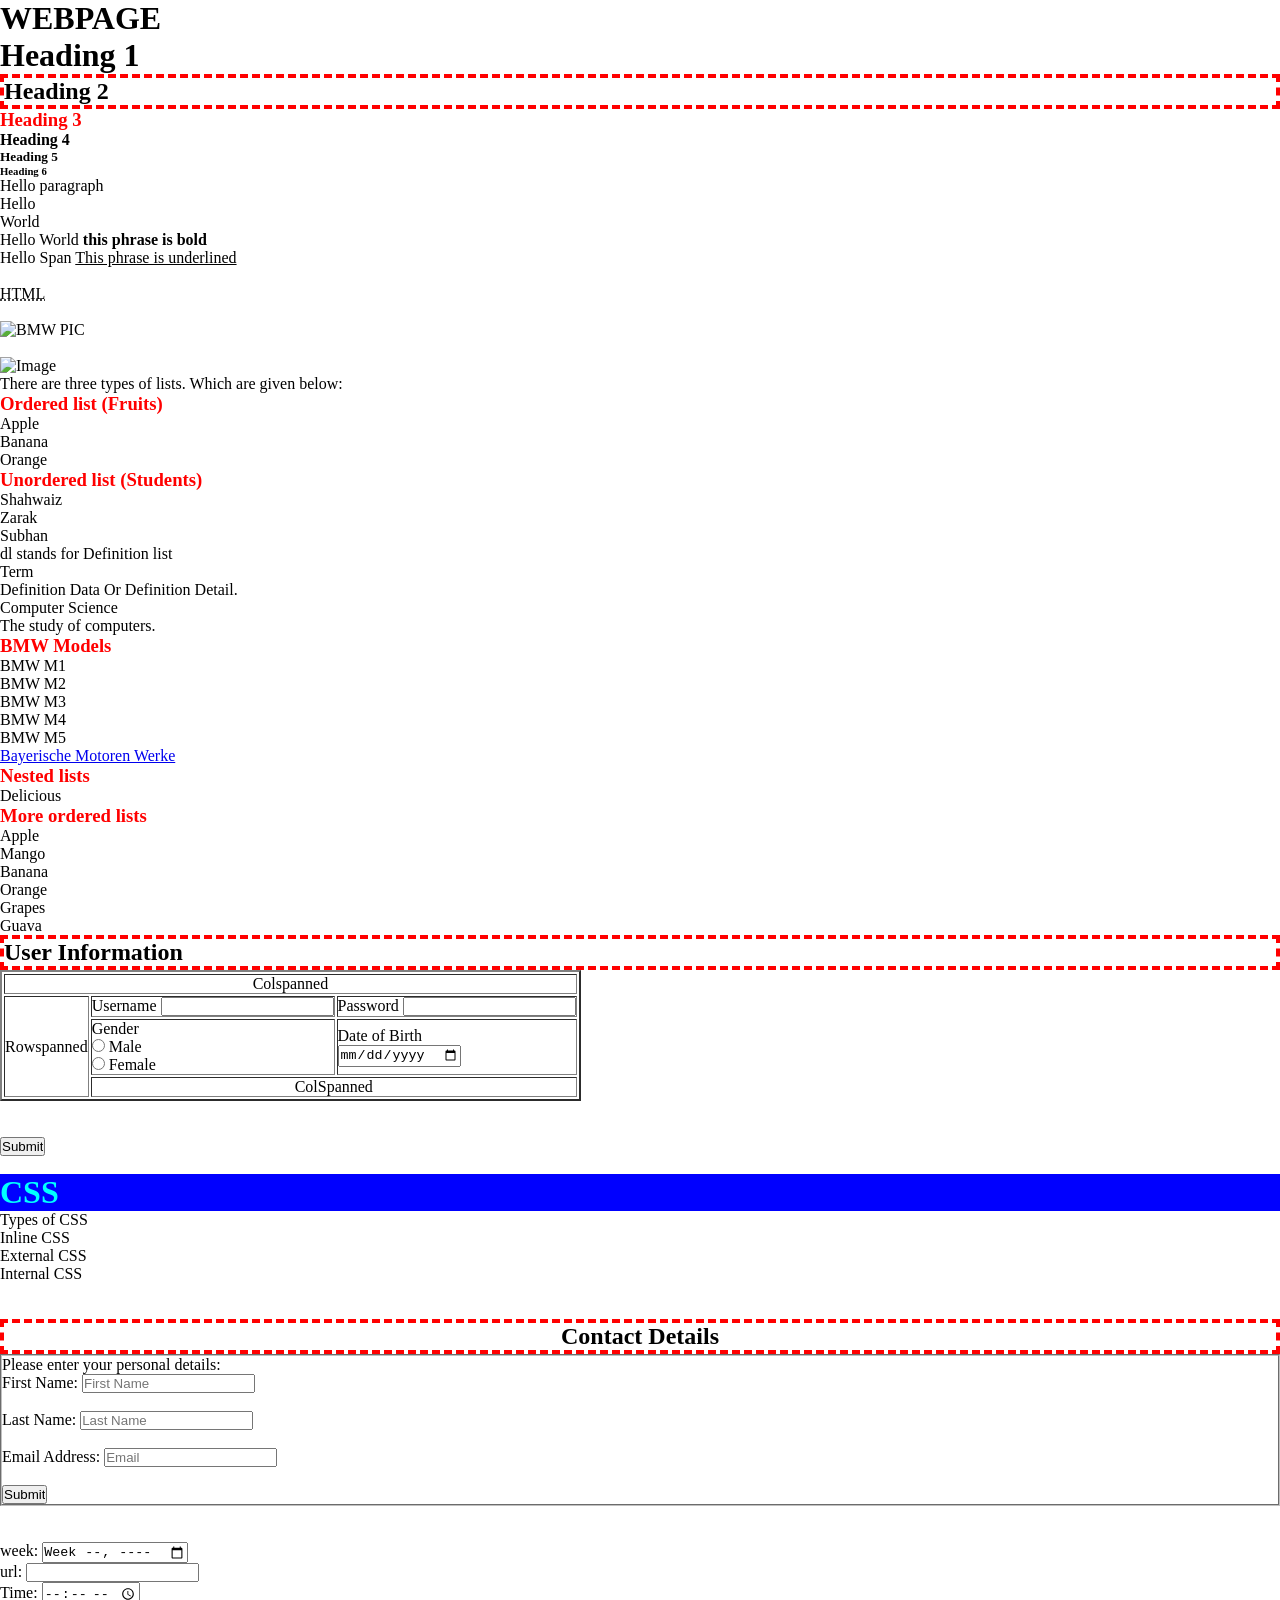
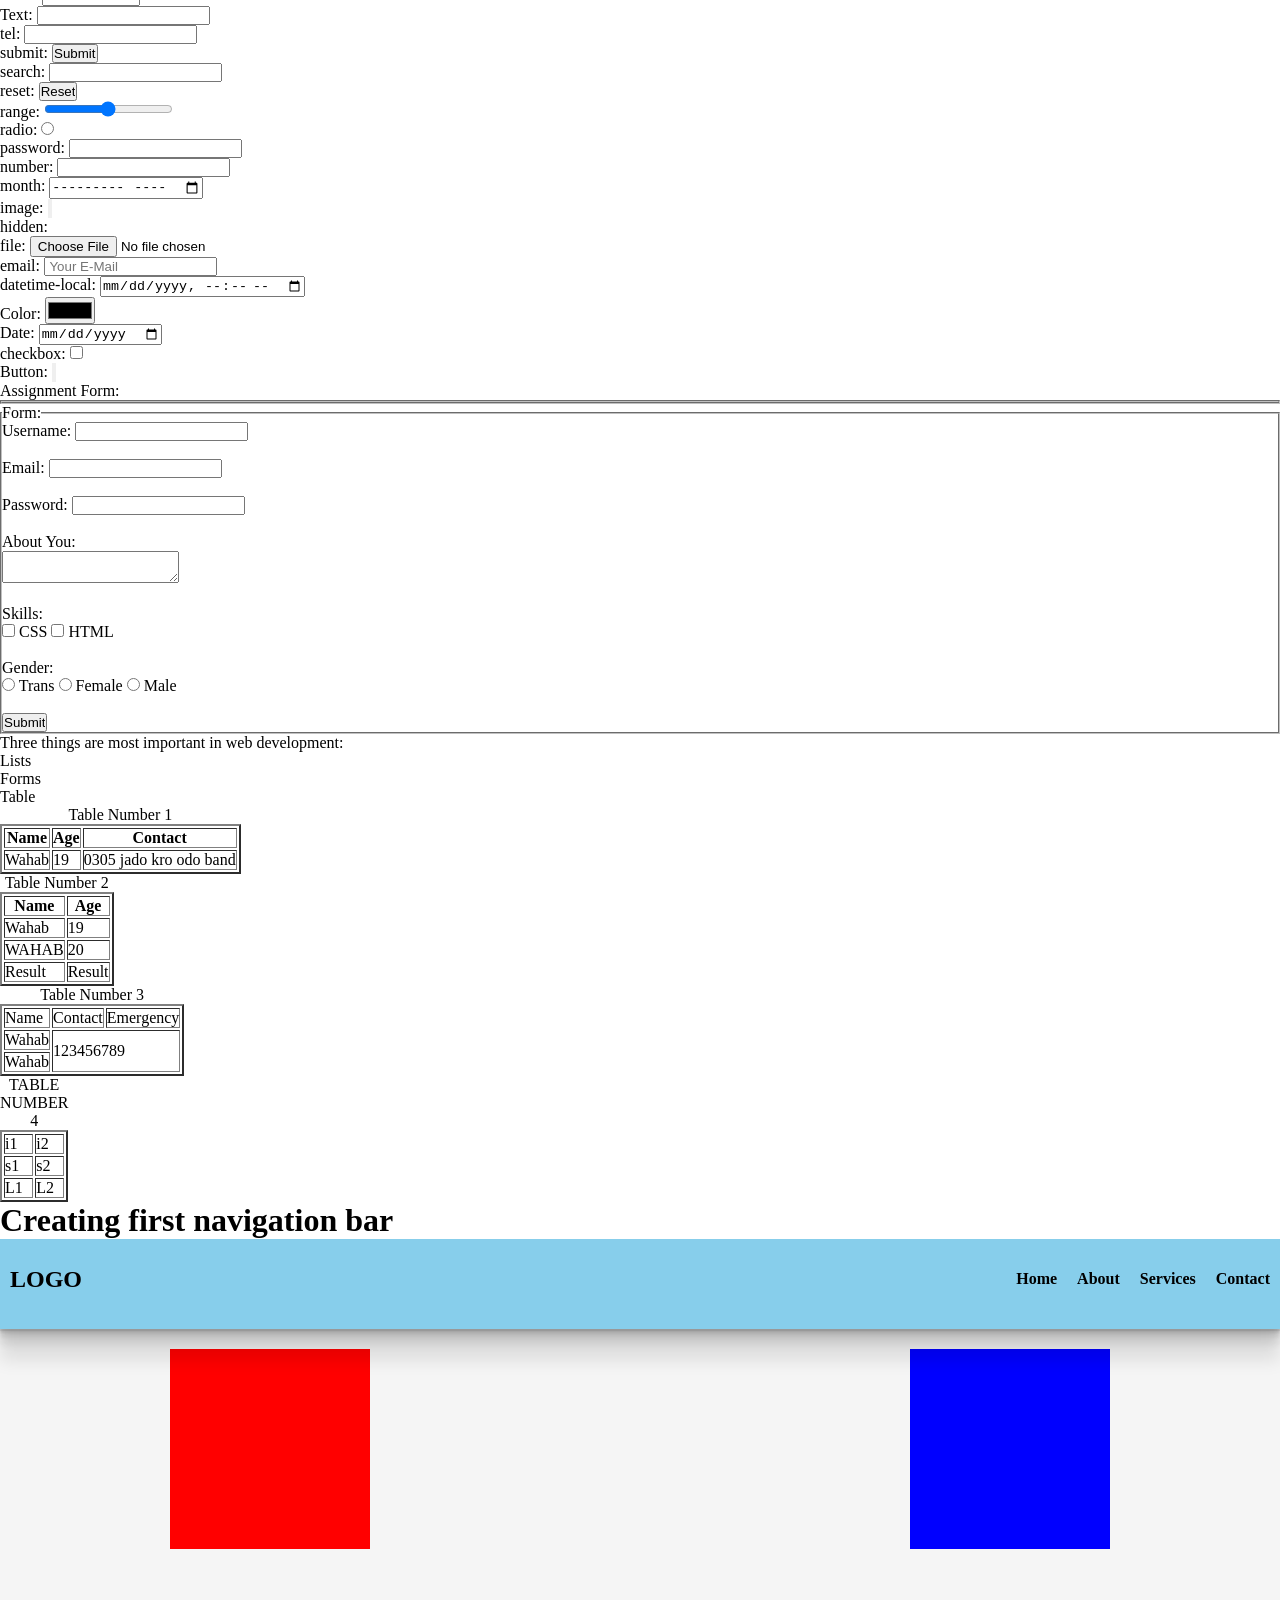
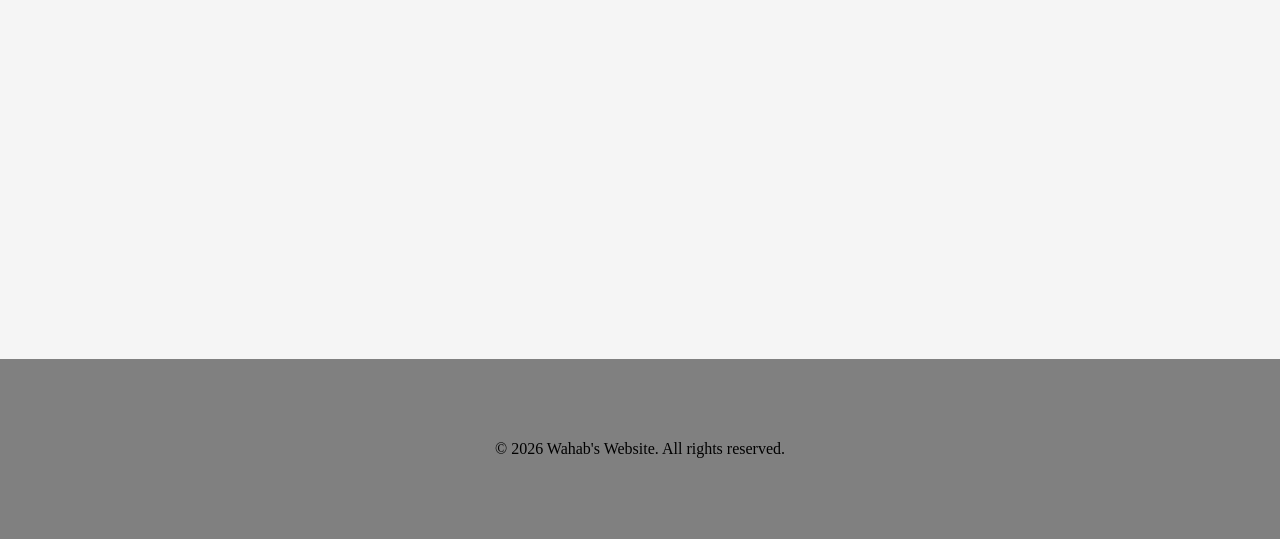
==== commit 696e8f09: "wahab" ====
--- a/index.html
+++ b/index.html
@@ -188,7 +188,7 @@
         <br><br>
 
         <input type="submit" value="Submit">
-
+        <br><br>
     </form>
 
 
@@ -208,7 +208,7 @@
         <li>Internal CSS</li>
 
     </ol>
-
+<br><br>
 
 
     <!-- Contact Form -->
@@ -244,56 +244,30 @@
     </fieldset>
 
 
-
-    <!-- Navigation Bar -->
-    <h1>Creating first navigation bar</h1>
-
-    <div class="nav">
-
-        <h2>LOGO</h2>
-
-        <ul>
-
-            <li>
-                <a href="#">Home</a>
-            </li>
-
-            <li>
-                <a href="#">About</a>
-            </li>
-
-            <li>
-                <a href="#">Services</a>
-            </li>
-
-            <li>
-                <a href="#">Contact</a>
-            </li>
-
-        </ul>
-
-    </div>
-
-</body>    </fieldset>        </form>            <label for="week">week: <input type="week" name="week" id="week"></label>            <br>
-                        <label for="url">url: <input type="url" name="url" id="url"></label>            <br>
-                        <label for="Time">Time: <input type="time" name="Time" id="Time"></label>            <br>
-                        <label for="Text">Text: <input type="text" name="Text" id="Text"></label>            <br>
-                        <label for="tel">tel: <input type="tel" name="tel" id="tel"></label>            <br>
-                        <label for="submit">submit: <input type="submit" name="submit" id="submit"></label>            <br>
-                        <label for="search">search: <input type="search" name="search" id="search"></label>            <br>
-                        <label for="reset">reset: <input type="reset" name="reset" id="reset"></label>            <br>
-                        <label for="range">range: <input type="range" name="range" id="range"></label>            <br>
-                        <label for="radio">radio: <input type="radio" name="radio" id="radio"></label>            <br>
-                        <label for="password2">password: <input type="password" name="password2" id="password2"></label>            <br>
-                        <label for="number">number: <input type="number" name="number" id="number"></label>            <br>
-                        <label for="month">month: <input type="month" name="month" id="month"></label>            <br>
-                        <label for="image">image: <input type="button" name="image" id="image"></label>            <br>
-                        <label for="hidden">hidden: <input type="hidden" name="hidden" id="hidden"></label>            <br>
-                        <label for="file">file: <input type="file" name="file" id="file"></label>            <br>
+<br><br>
+
+    </fieldset>
+            </form>
+                    <label for="week">week: <input type="week" name="week" id="week"></label><br>
+                        <label for="url">url: <input type="url" name="url" id="url"></label><br>
+                        <label for="Time">Time: <input type="time" name="Time" id="Time"></label><br>
+                        <label for="Text">Text: <input type="text" name="Text" id="Text"></label><br>
+                        <label for="tel">tel: <input type="tel" name="tel" id="tel"></label><br>
+                        <label for="submit">submit: <input type="submit" name="submit" id="submit"></label><br>
+                        <label for="search">search: <input type="search" name="search" id="search"></label><br>
+                        <label for="reset">reset: <input type="reset" name="reset" id="reset"></label><br>
+                        <label for="range">range: <input type="range" name="range" id="range"></label><br>
+                        <label for="radio">radio: <input type="radio" name="radio" id="radio"></label><br>
+                        <label for="password2">password: <input type="password" name="password2" id="password2"></label><br>
+                        <label for="number">number: <input type="number" name="number" id="number"></label><br>
+                        <label for="month">month: <input type="month" name="month" id="month"></label><br>
+                        <label for="image">image: <input type="button" name="image" id="image"></label><br>
+                        <label for="hidden">hidden: <input type="hidden" name="hidden" id="hidden"></label><br>
+                        <label for="file">file: <input type="file" name="file" id="file"></label><br>
                         <label for="email">email: <input type="email" name="email" id="email" placeholder=" Your E-Mail"></label>            <br>
-                        <label for="datetime-local">datetime-local: <input type="datetime-local" name="datetime-local" id="datetime-local"></label>            <br>
-                        <label for="color">Color: <input type="color" name="color" id="color"></label>            <br>
-                        <label for="date">Date: <input type="date" name="date" id="date"></label>            <br>
+                        <label for="datetime-local">datetime-local: <input type="datetime-local" name="datetime-local" id="datetime-local"></label><br>
+                        <label for="color">Color: <input type="color" name="color" id="color"></label><br>
+                        <label for="date">Date: <input type="date" name="date" id="date"></label><br>
                         <label for="checkbox">checkbox: <input type="checkbox" name="checkbox" id="checkbox"></label>            <br>
                         <label for="button">Button: <input type="button" name="Button" id="button"></label>        <form action="" method="">        <legend>Assignment Form:</legend>    <fieldset>
         </fieldset>
@@ -487,4 +461,44 @@
         <td>L2</td>
     </tr>
 
-</table>+</table>
+    <!-- Navigation Bar -->
+    <h1>Creating first navigation bar</h1>
+
+    <div class="nav">
+
+        <h2>LOGO</h2>
+
+        <ul>
+
+            <li>
+                <a href="#">Home</a>
+            </li>
+
+            <li>
+                <a href="#">About</a>
+            </li>
+
+            <li>
+                <a href="#">Services</a>
+            </li>
+
+            <li>
+                <a href="#">Contact</a>
+            </li>
+
+        </ul>
+<!-- content area -->
+    </div>
+    <div class="content">
+        <div class="card1"></div>
+        <div class="card2"></div>
+    </div>
+    
+<!-- bottom bar -->
+    <div class="footer">
+        <div class="copyright">© 2026 Wahab's Website. All rights reserved.</div>
+    </div>
+
+    </body>
+</html>
--- a/CSS/style.css
+++ b/CSS/style.css
@@ -48,15 +48,19 @@
     clear: both;
 }
 
-nav{
+/* nav{
     background-color: grey;
     height: 70px;
     right: 10px;
     position: sticky;
-}
+} */
 .nav{
-    height: 80px;
-    background-color: grey;
+    position: sticky;
+    top: 0;
+    height: 10vh;
+    background-color: skyblue;
+    box-shadow: 5px 5px 5px black;
+    box-shadow: rgba(0, 0, 0, 0.09) 0px 2px 1px, rgba(0, 0, 0, 0.09) 0px 4px 2px, rgba(0, 0, 0, 0.09) 0px 8px 4px, rgba(0, 0, 0, 0.09) 0px 16px 8px, rgba(0, 0, 0, 0.09) 0px 32px 16px;
 }
 .nav h2{
     float: left;
@@ -80,4 +84,32 @@
 }
 .nav ul li a:hover{
     color: tomato;
+}
+.content{
+    height: 400px;
+    background-color: whitesmoke;
+    height: 70vh;
+}
+.card1 , .card2{
+    height: 200px;
+    width: 200px;
+    background-color: grey;
+    margin: 20px;
+    float: left;
+}
+.card1{
+    float: left;
+    margin-left: 170px;
+    background-color: red;
+}
+.card2{
+    float: right;
+    margin-right: 170px;
+    background-color: blue;
+}
+.footer{
+    text-align: center;
+    align-content: center;
+    height: 20vh;
+    background-color: grey;
 }
